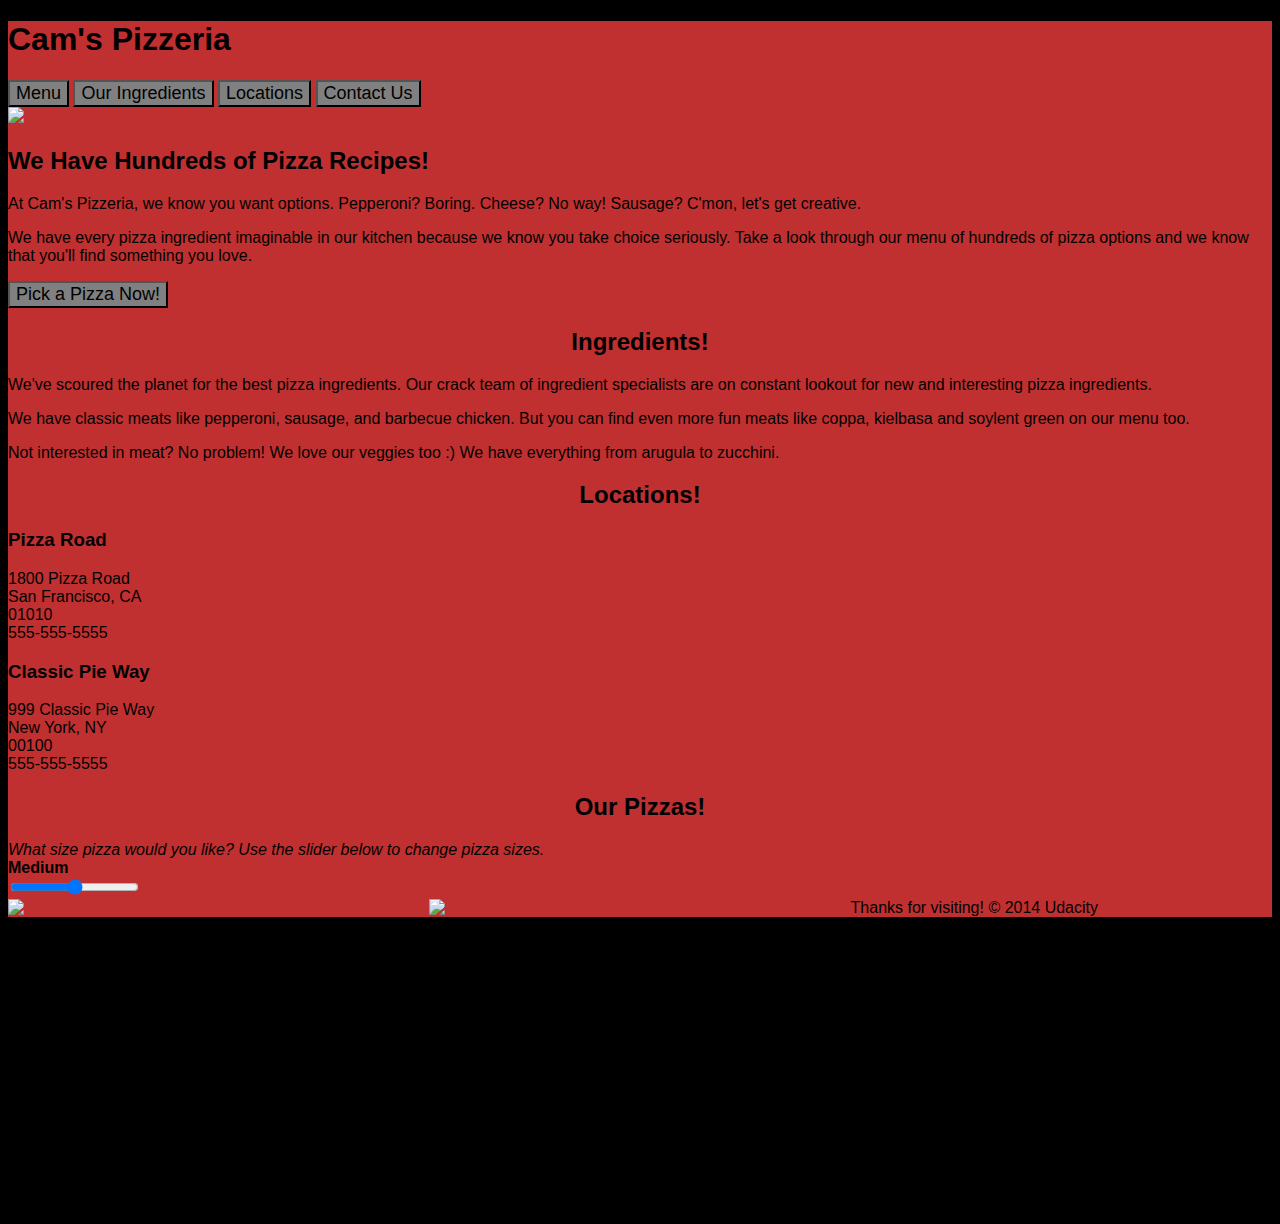
==== views/pizza.html @ 51df3d2c "Add will-change to .mover, and inlined css" ====
<!DOCTYPE HTML>
<html>
<head>
  <style>*{-webkit-box-sizing:border-box;-moz-box-sizing:border-box;-box-sizing:border-box}body{font-family:"Trebuchet MS",Helvetica,sans-serif;background:black}input{background:grey;font-size:18px}form{display:inline-block}.centered{text-align:center}#pizzaSize{font-weight:800}.mover{position:fixed;width:256px;z-index:-1;will-change:transform}.randomPizzaContainer{float:left;display:flex}.randomPizzaContainer:after{content:"";display:table;clear:both}.container{background-color:rgba(240,60,60,.8)}</style>
  <link rel="stylesheet" href="css/bootstrap-grid.css">
</head>

<body>
  <div class="container">
    <div id="header" class="row">
      <div class="col-md-6">
        <div class="row">
          <div class="col-md-12">
            <h1>Cam's Pizzeria</h1>
            <div class="row">
              <div id="menu" class="col-md-12">
                <form action="#randomPizzas">
                  <input type="submit" value="Menu">
                </form>
                <form action="#ingredients">
                  <input type="submit" value="Our Ingredients">
                </form>
                <form action="#locations">
                  <input type="submit" value="Locations">
                </form>
                <form action="#" onsubmit="alert('Thanks for clicking! This button doesn\'t do anything because this is a fake pizzeria :\)')">
                  <input type="submit" value="Contact Us">
                </form>
              </div>
            </div>
          </div>
        </div>
      </div>
      <div id="movingPizzas1" class="col-md-6">
      </div>
    </div>
    <div id="callToAction" class="row">
      <div class="col-md-4">
        <img src="images/pizzeria.jpg" class="img-responsive"> <!-- Image credit to: http://commons.wikimedia.org/wiki/File:HK_TST_night_%E5%98%89%E8%98%AD%E9%81%93_Granville_Road_restaurant_Paisano's_Pizzeria_pizza_Dec-2013.JPG -->
      </div>
      <div class="col-md-8">
        <div class="row">
          <div class="col-md-12">
            <h2>We Have Hundreds of Pizza Recipes!</h2>
            <p>At Cam's Pizzeria, we know you want options. Pepperoni? Boring. Cheese? No way! Sausage? C'mon, let's get creative.</p>

            <p>We have every pizza ingredient imaginable in our kitchen because we know you take choice seriously. Take a look through our menu of hundreds of pizza options and we know that you'll find something you love.</p>
          </div>
        </div>
        <div class="row">
          <div class="col-md-6 col-md-push-3">
            <form action="#randomPizzas">
              <input type="submit" value="Pick a Pizza Now!">
            </form>
          </div>
        </div>
      </div>
    </div>
    <div id="ingredients" class="row">
      <div class="col-md-8 col-md-push-2">
        <div class="row">
          <div class="col-md-12 centered">
            <h2>Ingredients!</h2>
          </div>
        </div>
        <div class="row">
          <div class="col-md-12">
            <p>We've scoured the planet for the best pizza ingredients. Our crack team of ingredient specialists are on constant lookout for new and interesting pizza ingredients.</p>

            <p>We have classic meats like pepperoni, sausage, and barbecue chicken. But you can find even more fun meats like coppa, kielbasa and soylent green on our menu too.</p>

            <p>Not interested in meat? No problem! We love our veggies too :) We have everything from arugula to zucchini.</p>
          </div>
        </div>
      </div>
    </div>
    <div id="locations" class="row">
      <div class="col-md-12">
        <h2 style="text-align: center">Locations!</h2>
        <div class="row">
          <div class="col-md-6">
            <h3>Pizza Road</h3>
            <p>1800 Pizza Road<br>San Francisco, CA<br>01010<br>555-555-5555</p>
          </div>
          <div class="col-md-6">
            <h3>Classic Pie Way</h3>
            <p>999 Classic Pie Way<br>New York, NY<br>00100<br>555-555-5555</p>
          </div>
        </div>
      </div>
    </div>
    <div id="pizzaGenerator" class="row">
      <div class="col-md-12">
        <h2 style="text-align: center">Our Pizzas!</h2>
        <div class="row">
          <div class="col-md-12">
            <em>What size pizza would you like? Use the slider below to change pizza sizes.</em>
          </div>
          <div id="pizzaSize" class="col-md-6">Medium</div>
          <div class="col-md-12">
            <input id="sizeSlider" type="range" min="1" max="3" value="2" step="1" onchange="resizePizzas(this.value)"></input>
          </div>
        </div>
        <div id="randomPizzas" class="row">
          <div id="pizza0" class="randomPizzaContainer" style="width:33.33%; height: 325px;">
            <div style="width:35%">
              <img src="images/pizza.png" class="img-responsive">
            </div>
            <div style="width:65%">
              <h4>The Udacity Special</h4>
              <ul>
                <li>Turkey</li>
                <li>Tofu</li>
                <li>Cauliflower</li>
                <li>Sun Dried Tomatoes</li>
                <li>Velveeta Cheese</li>
                <li>Red Sauce</li>
                <li>Whole Wheat Crust</li>
              </ul>
            </div>
          </div>
          <div id="pizza1" class="randomPizzaContainer" style="width:33.33%; height: 325px;">
            <div style="width:35%">
              <img src="images/pizza.png" class="img-responsive">
            </div>
            <div style="width:65%">
              <h4>The Cameron Special</h4>
              <ul>
                <li>Chicken</li>
                <li>Hot Sauce</li>
                <li>White Crust</li>
              </ul>
            </div>
          </div>
        </div>
      </div>
    </div>
    <div id="footer" class="col-md-12">Thanks for visiting! &copy; 2014 Udacity</div>
  </div>
  <script type="text/javascript" src="js/main.js"></script>
</body>

</html>
</html>
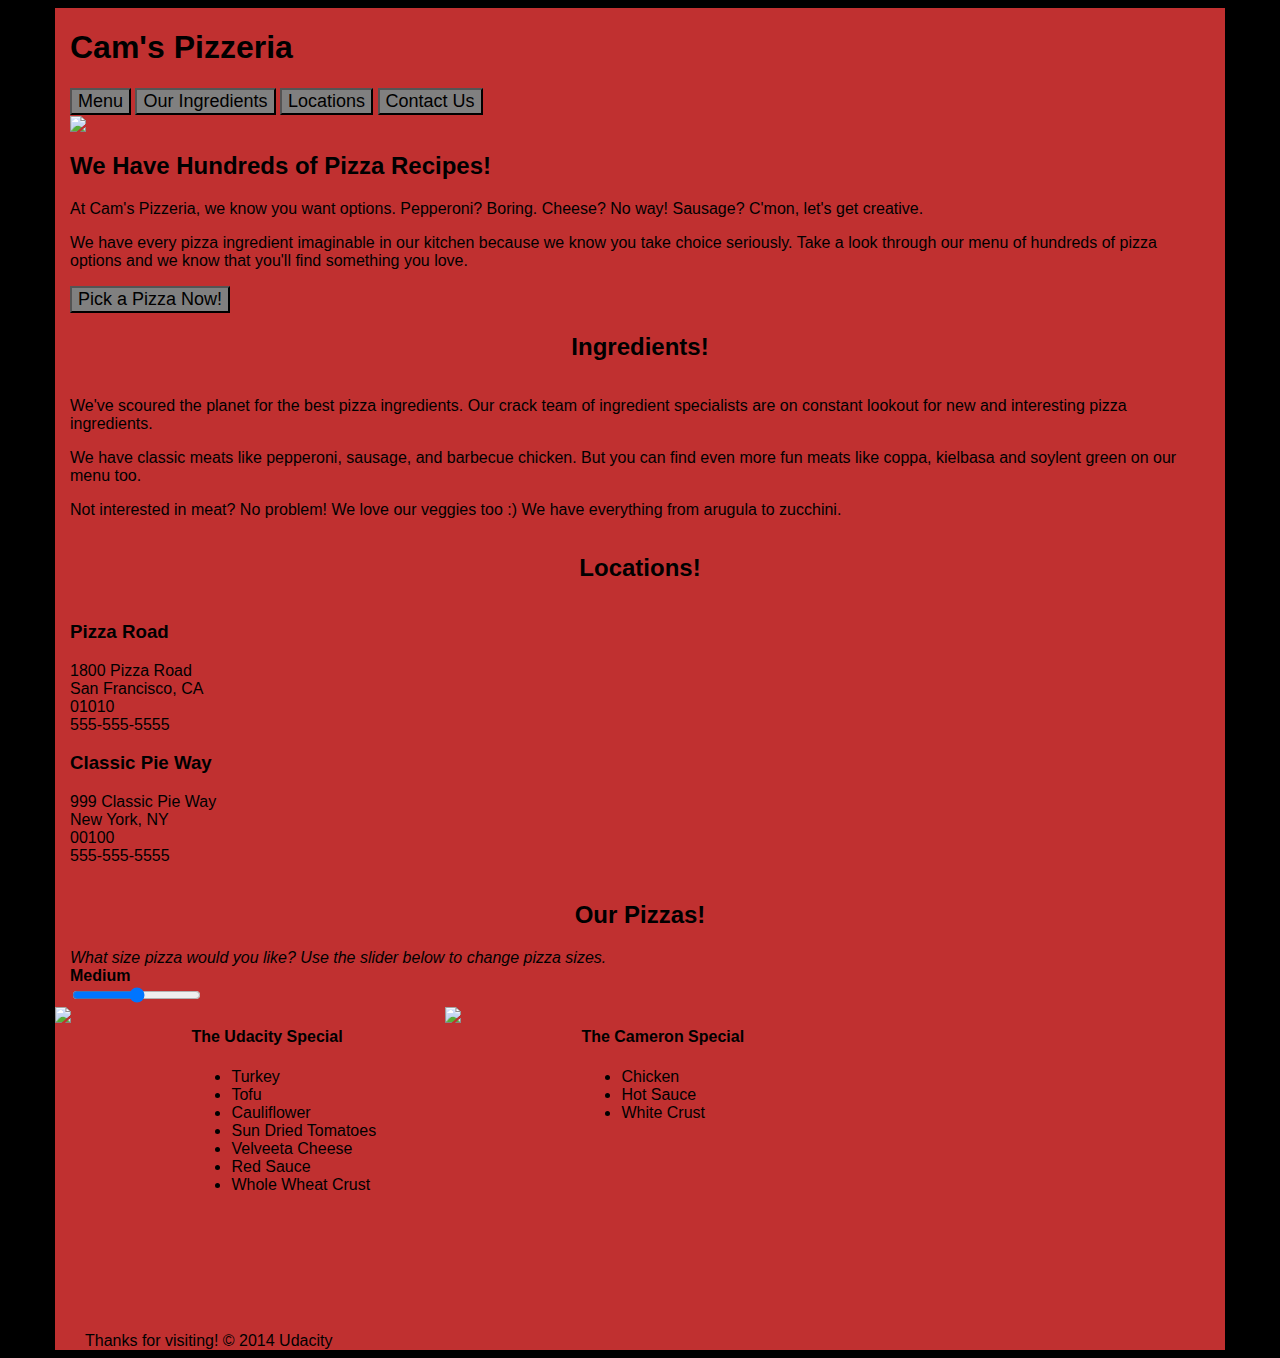
==== commit 2f3a85fc: "Devided styles to media queries. minifed them" ====
--- a/views/pizza.html
+++ b/views/pizza.html
@@ -2,7 +2,10 @@
 <html>
 <head>
   <style>*{-webkit-box-sizing:border-box;-moz-box-sizing:border-box;-box-sizing:border-box}body{font-family:"Trebuchet MS",Helvetica,sans-serif;background:black}input{background:grey;font-size:18px}form{display:inline-block}.centered{text-align:center}#pizzaSize{font-weight:800}.mover{position:fixed;width:256px;z-index:-1;will-change:transform}.randomPizzaContainer{float:left;display:flex}.randomPizzaContainer:after{content:"";display:table;clear:both}.container{background-color:rgba(240,60,60,.8)}</style>
-  <link rel="stylesheet" href="css/bootstrap-grid.css">
+  <link rel="stylesheet" href="css/bootstrap-grid.min.css">
+  <link rel="stylesheet" href="css/bootstrap-grid-768.css" media="(min-width: 768px) and (max-width: 991px)">
+  <link rel="stylesheet" href="css/bootstrap-grid-992.css" media="(min-width: 992px) and (max-width: 1199px)">
+  <link rel="stylesheet" href="css/bootstrap-grid-1200.css" media="(min-width: 1200px)">
 </head>
 
 <body>
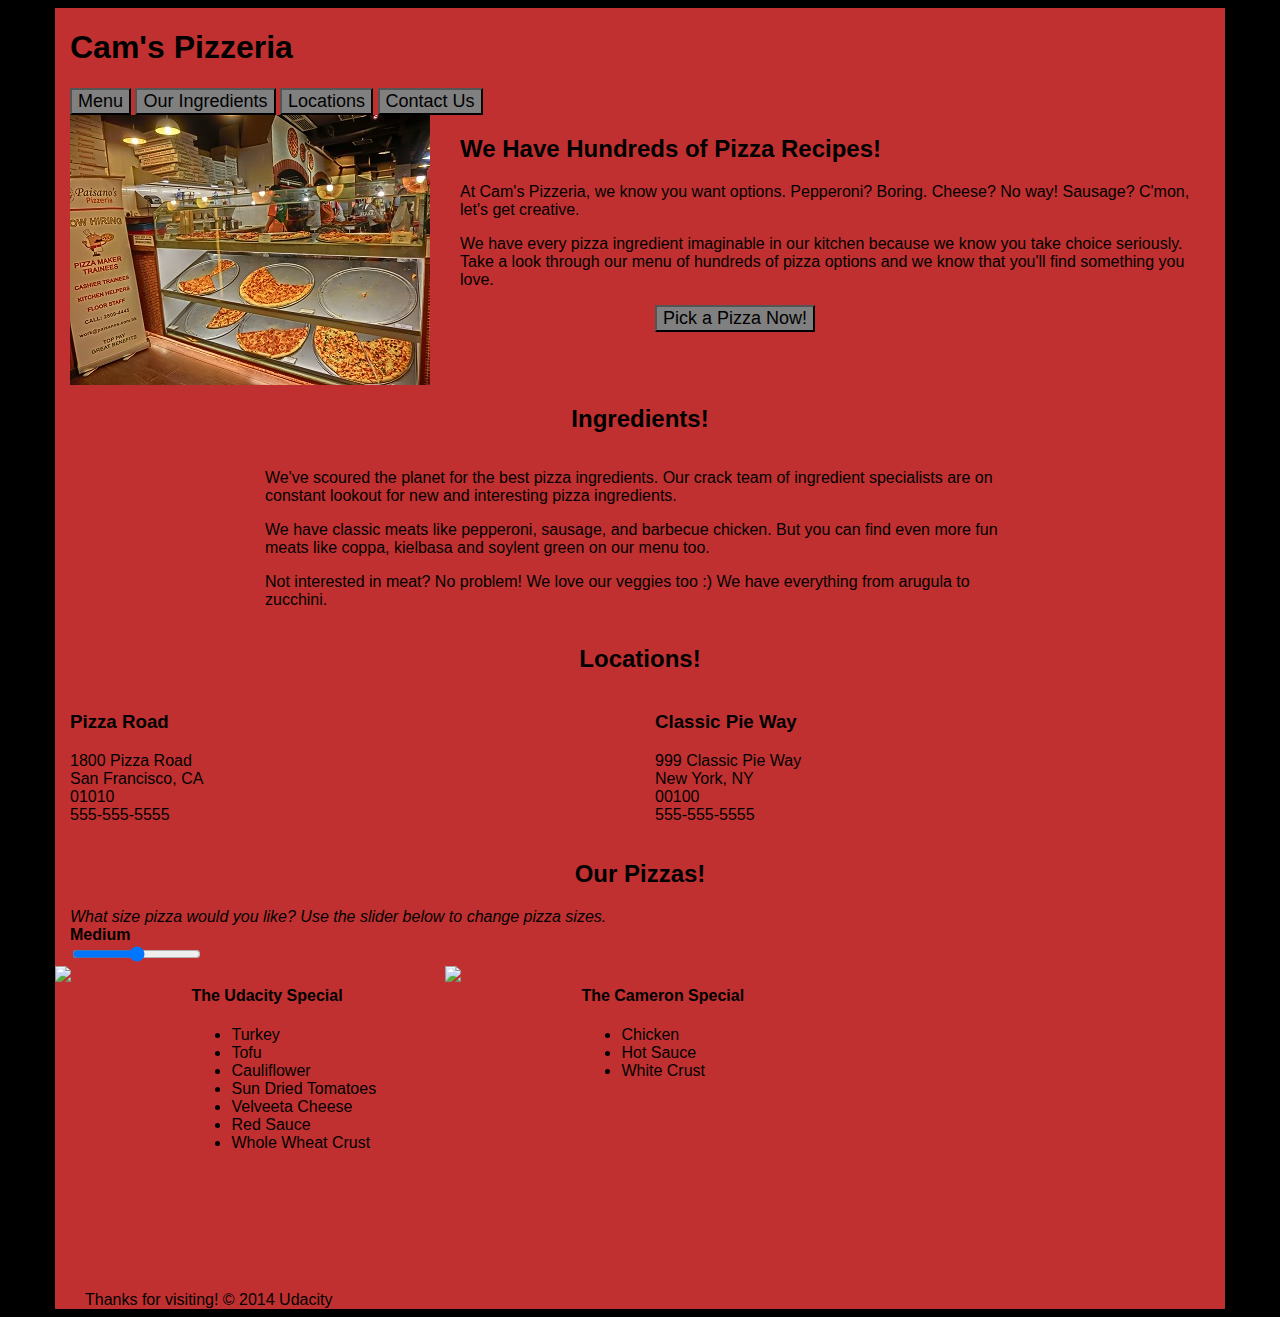
==== commit 9ee73043: "Resize image, remove all unnecessary styles" ====
--- a/views/pizza.html
+++ b/views/pizza.html
@@ -3,9 +3,6 @@
 <head>
   <style>*{-webkit-box-sizing:border-box;-moz-box-sizing:border-box;-box-sizing:border-box}body{font-family:"Trebuchet MS",Helvetica,sans-serif;background:black}input{background:grey;font-size:18px}form{display:inline-block}.centered{text-align:center}#pizzaSize{font-weight:800}.mover{position:fixed;width:256px;z-index:-1;will-change:transform}.randomPizzaContainer{float:left;display:flex}.randomPizzaContainer:after{content:"";display:table;clear:both}.container{background-color:rgba(240,60,60,.8)}</style>
   <link rel="stylesheet" href="css/bootstrap-grid.min.css">
-  <link rel="stylesheet" href="css/bootstrap-grid-768.css" media="(min-width: 768px) and (max-width: 991px)">
-  <link rel="stylesheet" href="css/bootstrap-grid-992.css" media="(min-width: 992px) and (max-width: 1199px)">
-  <link rel="stylesheet" href="css/bootstrap-grid-1200.css" media="(min-width: 1200px)">
 </head>
 
 <body>
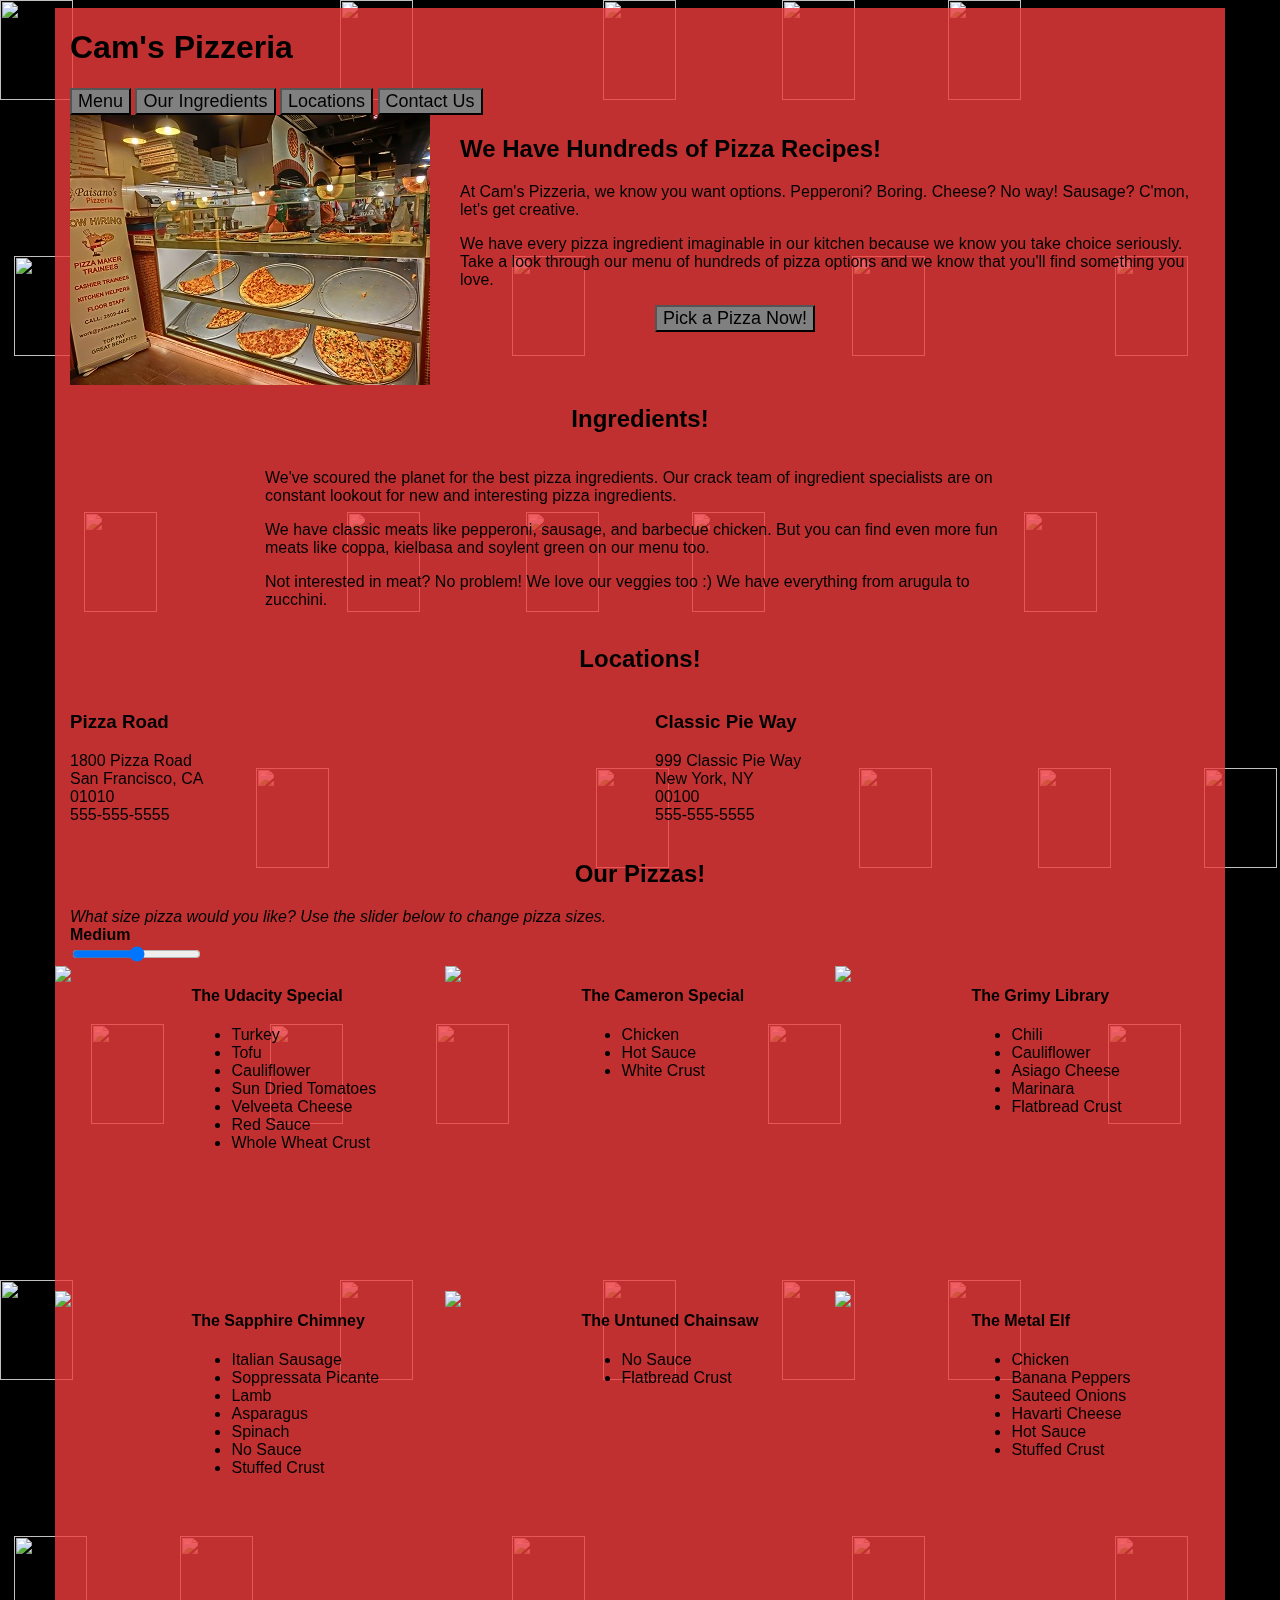
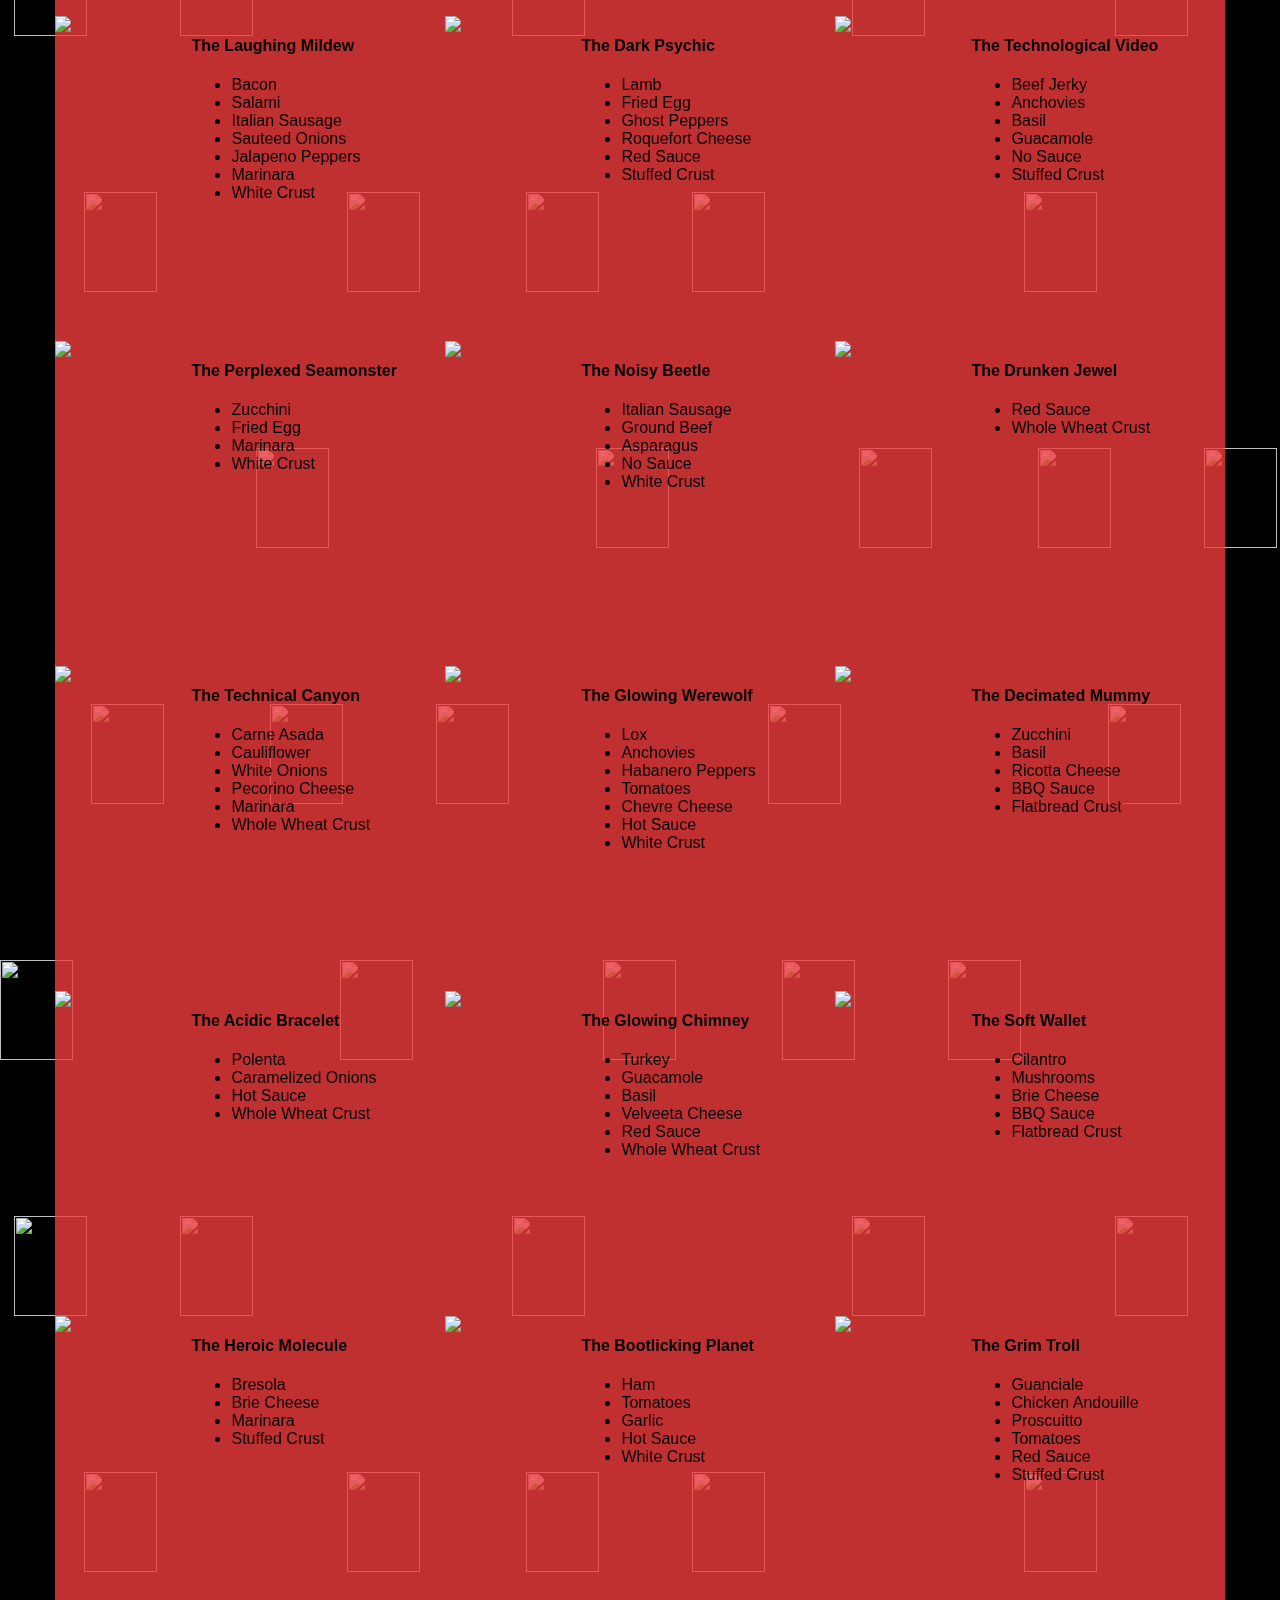
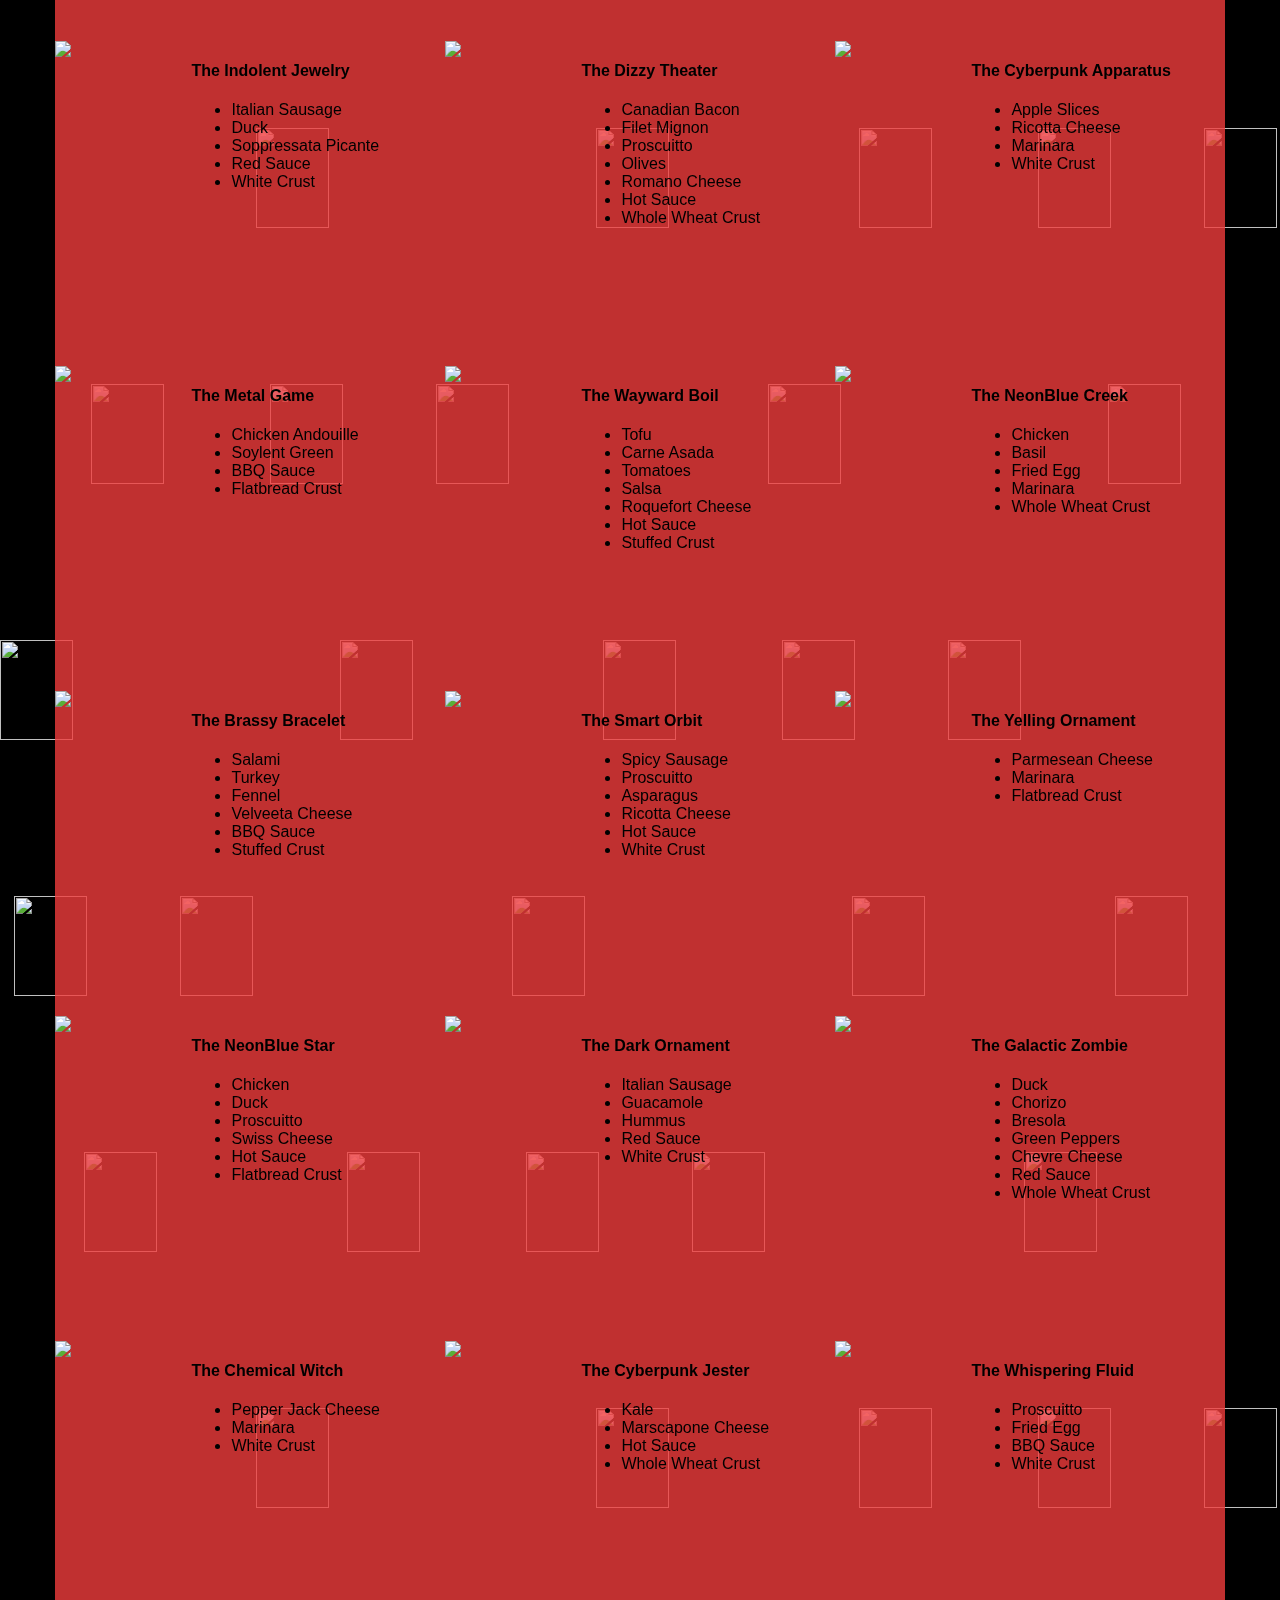
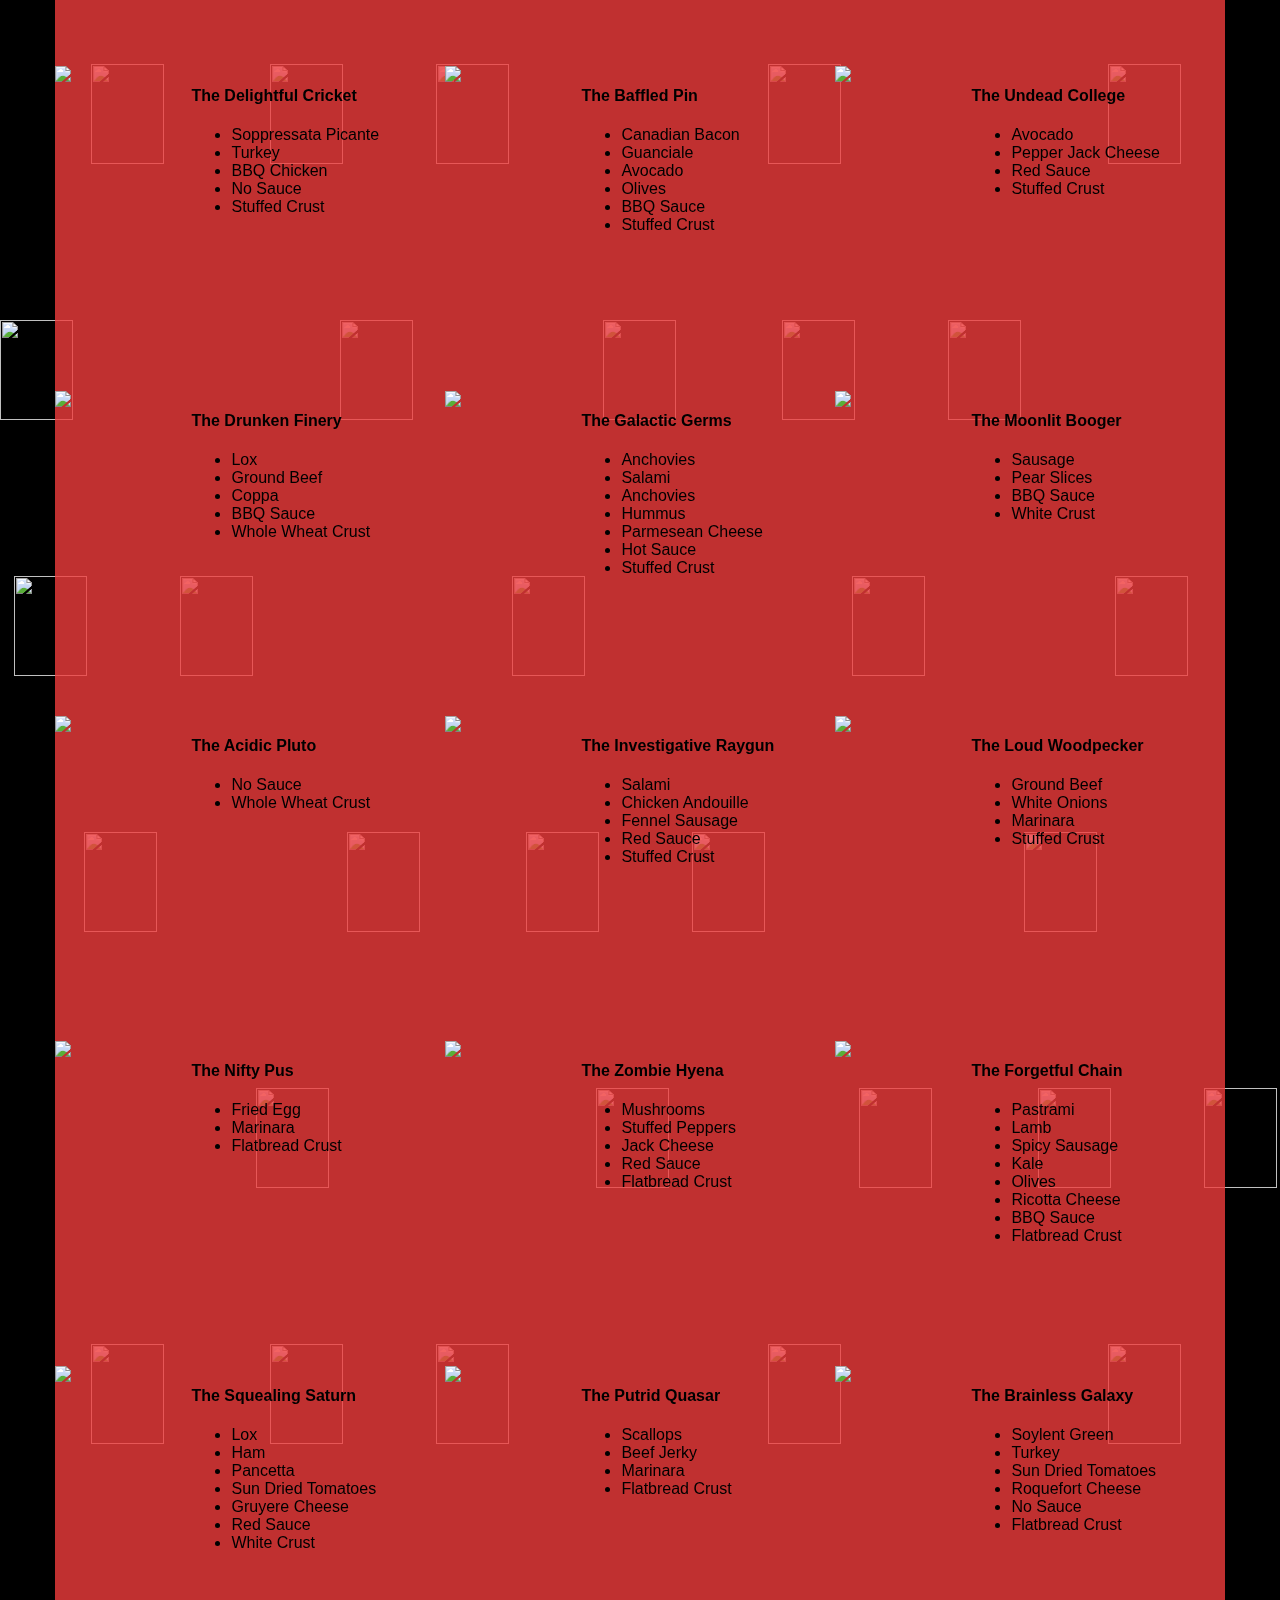
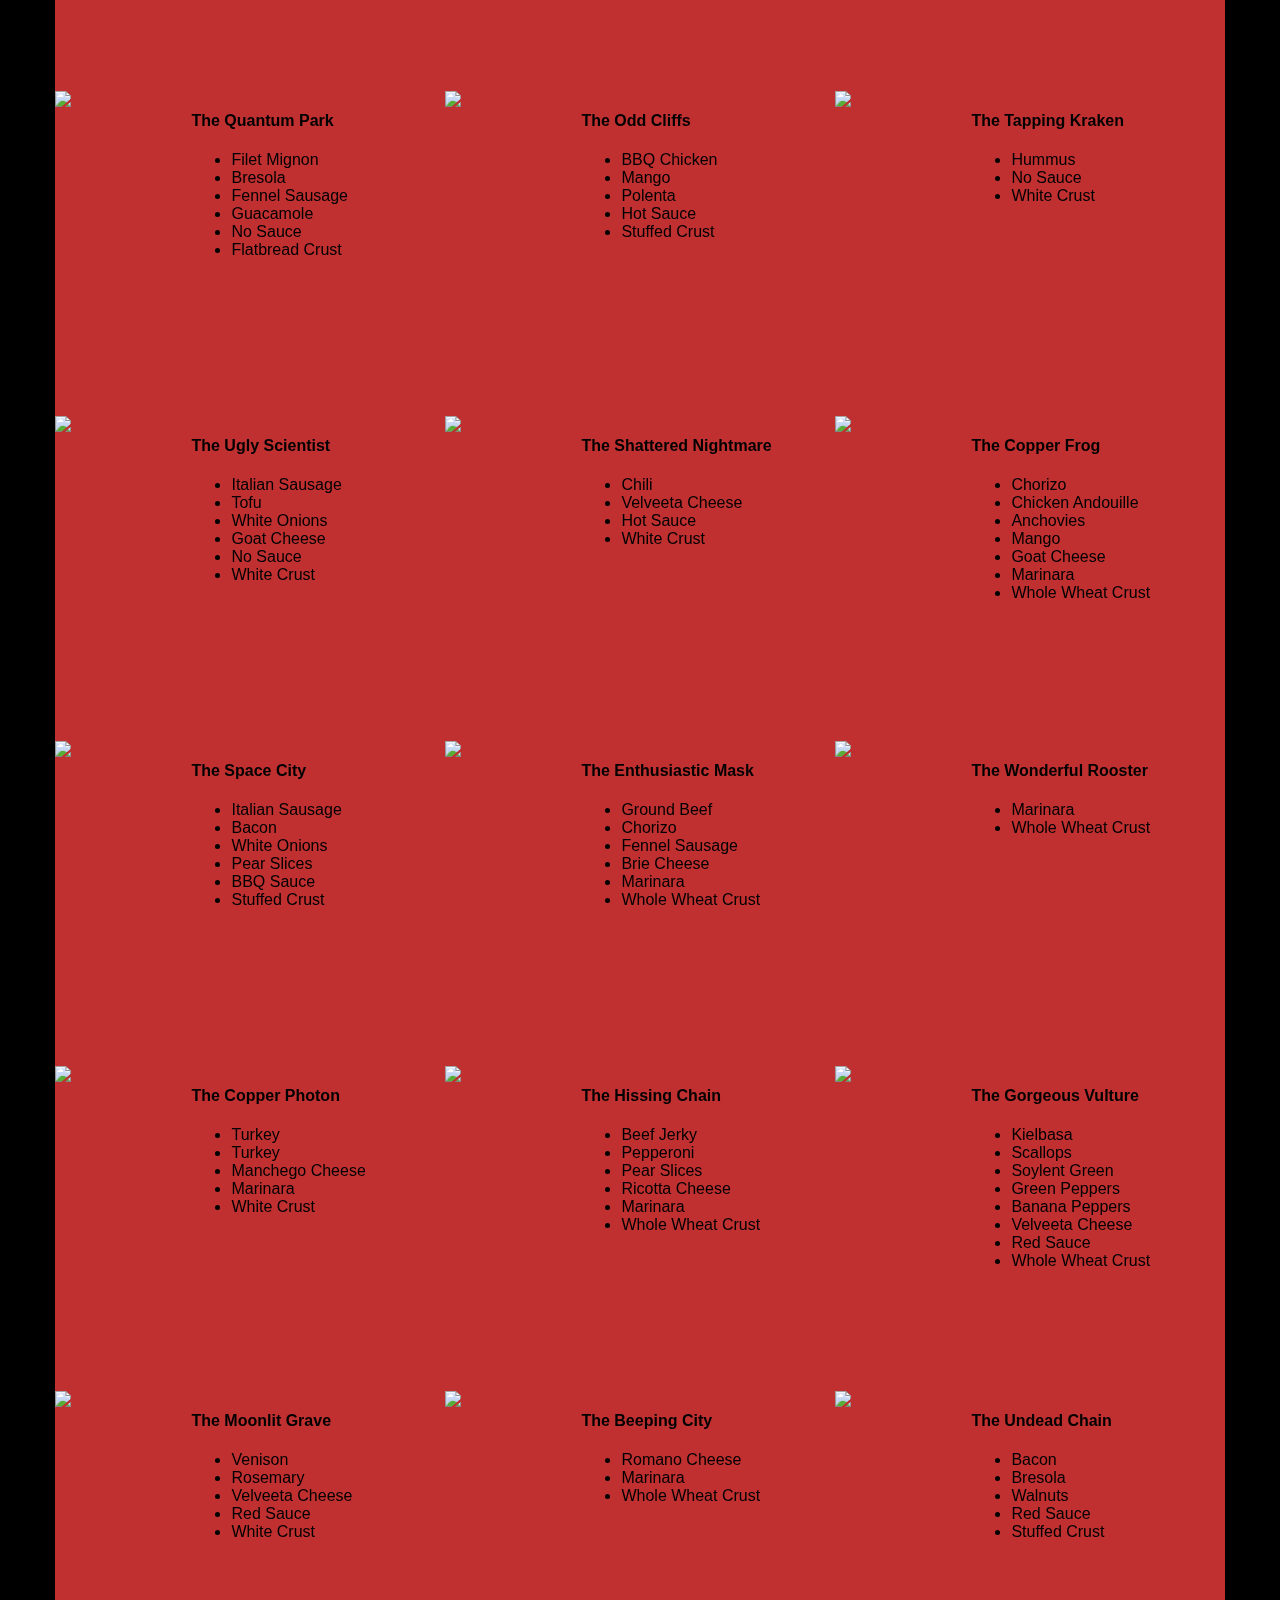
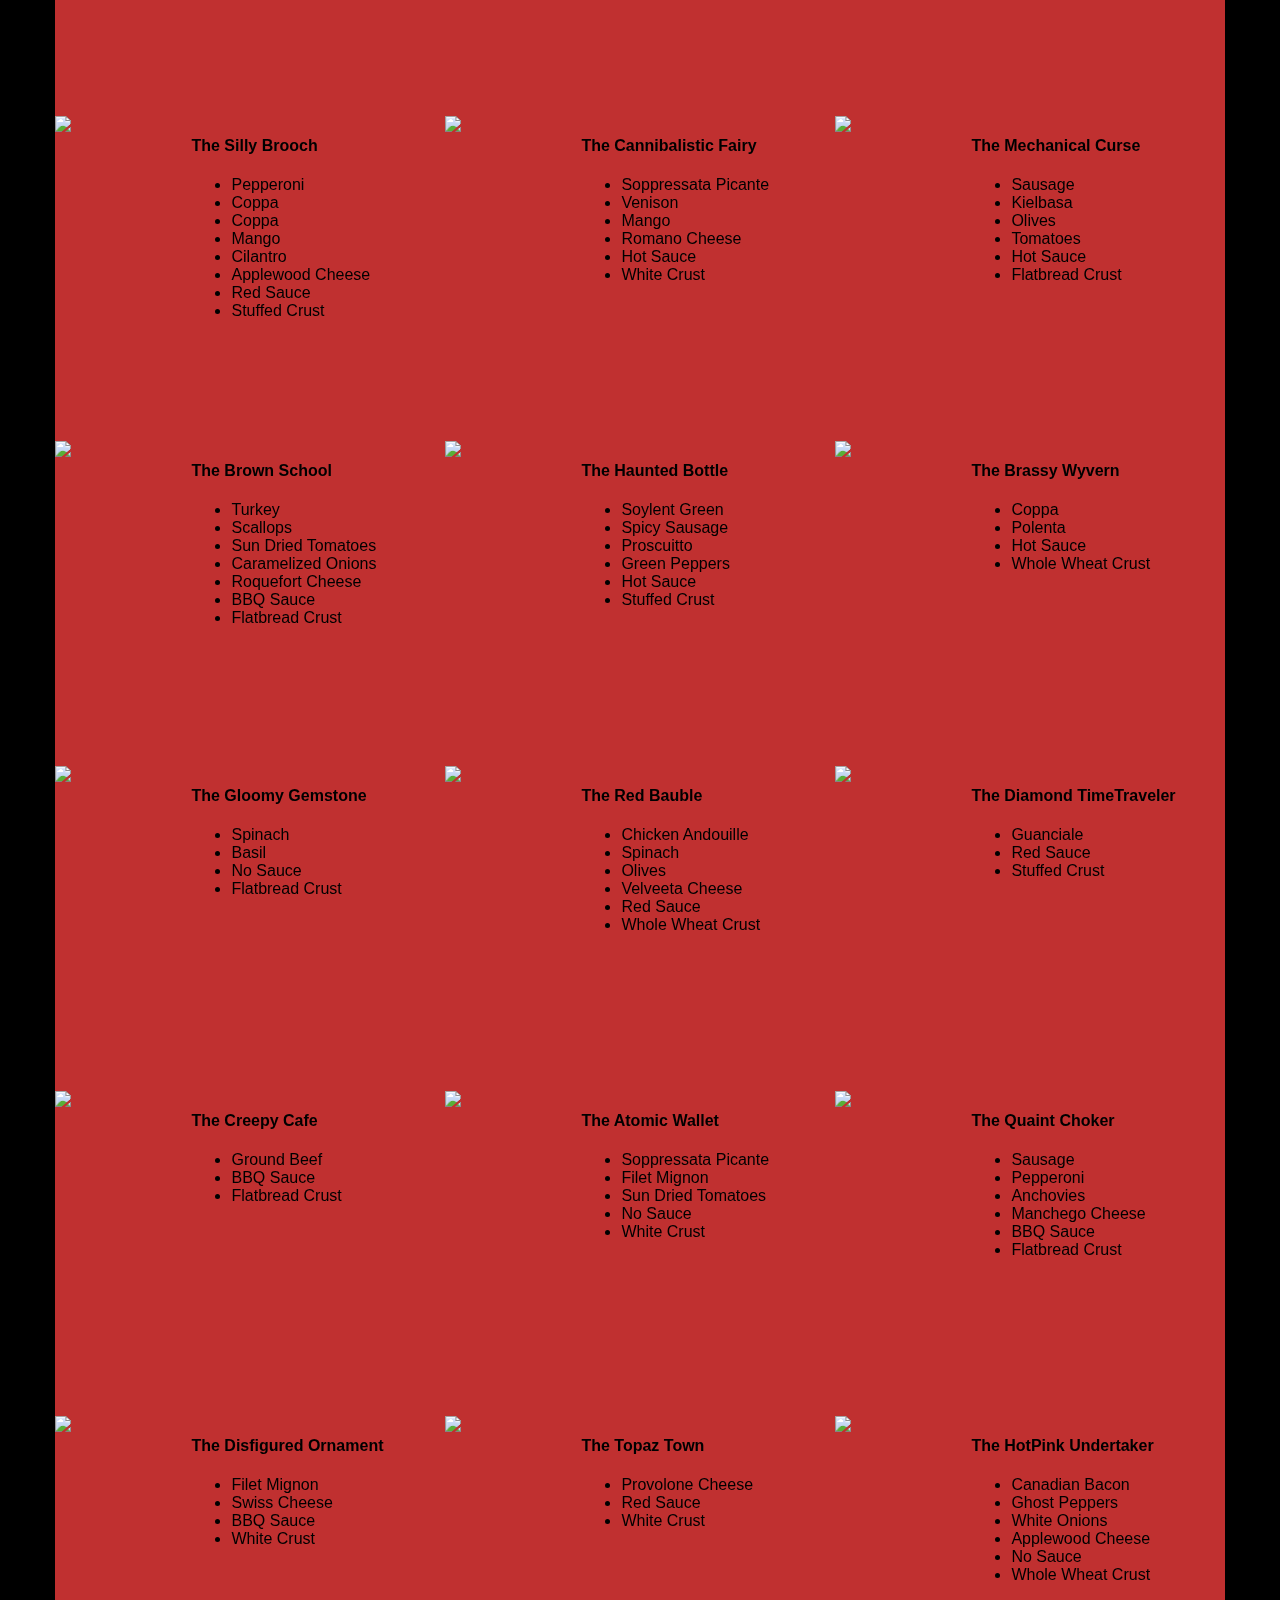
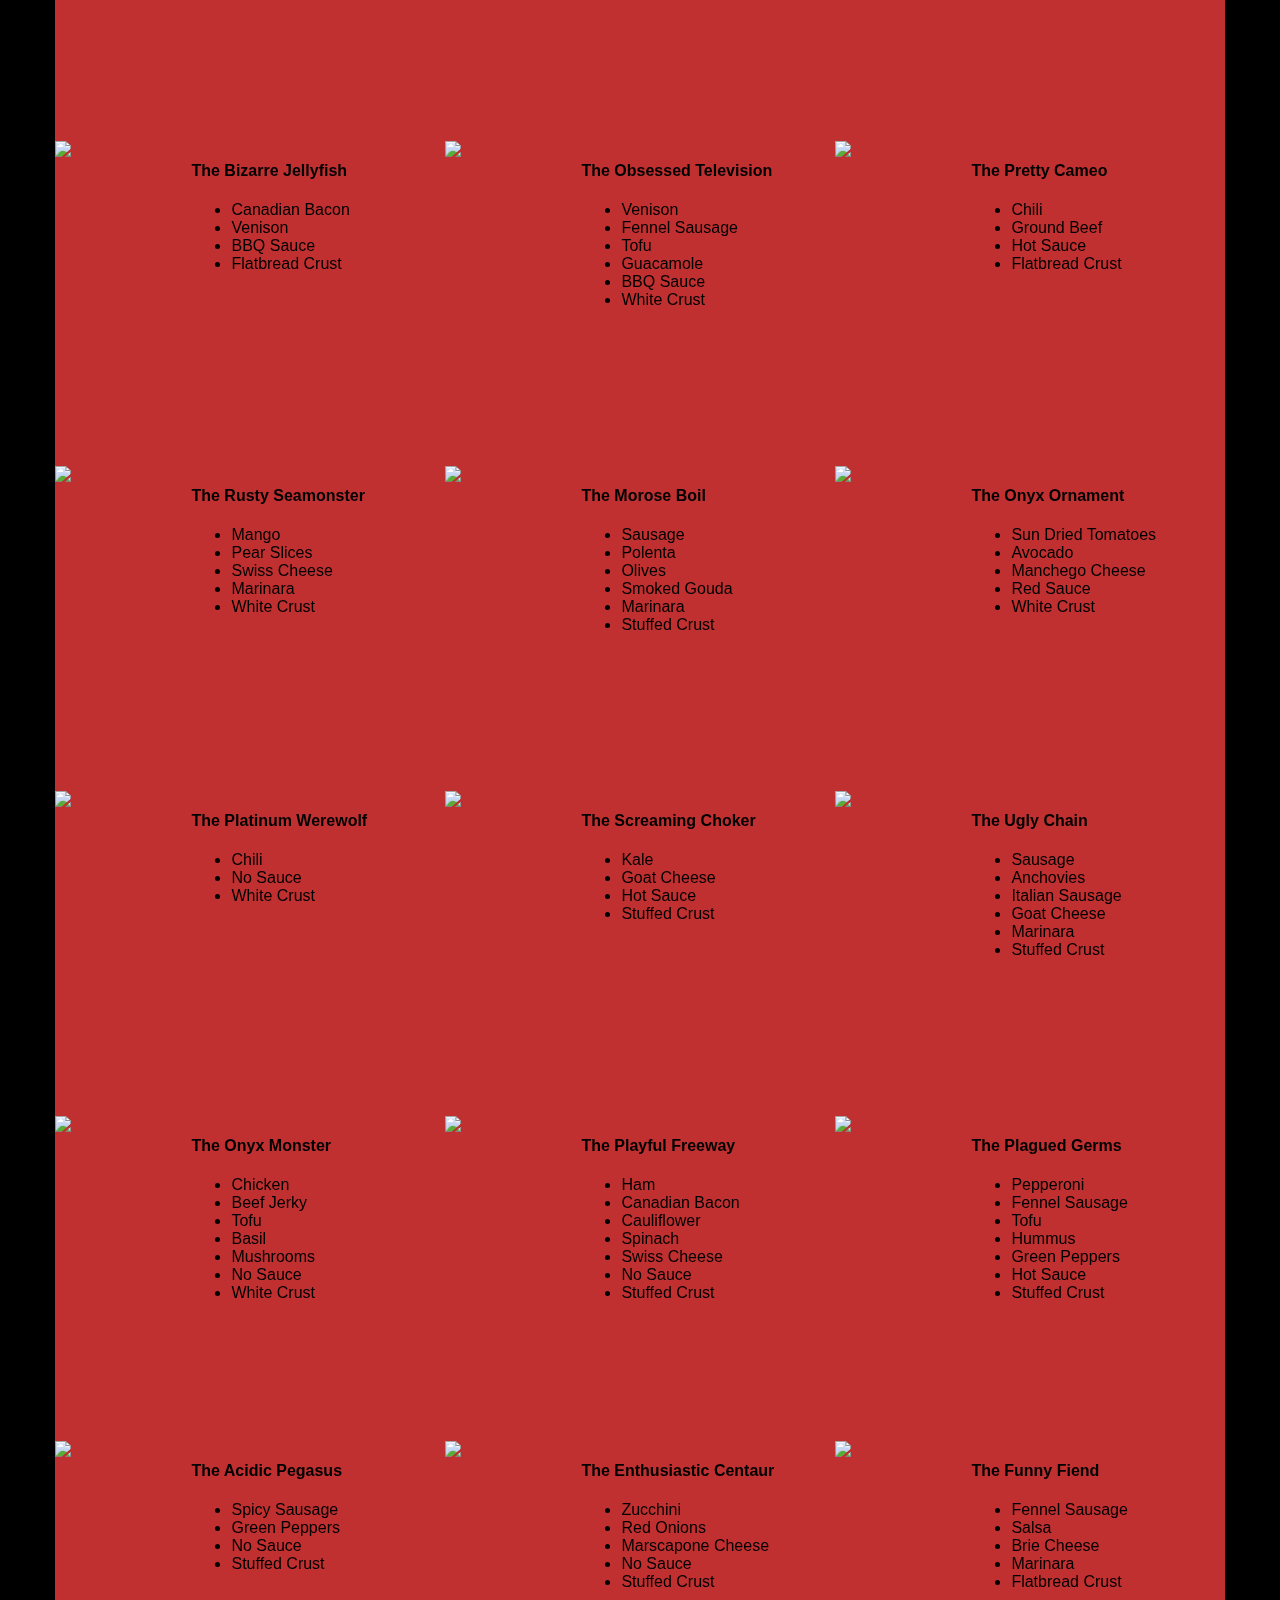
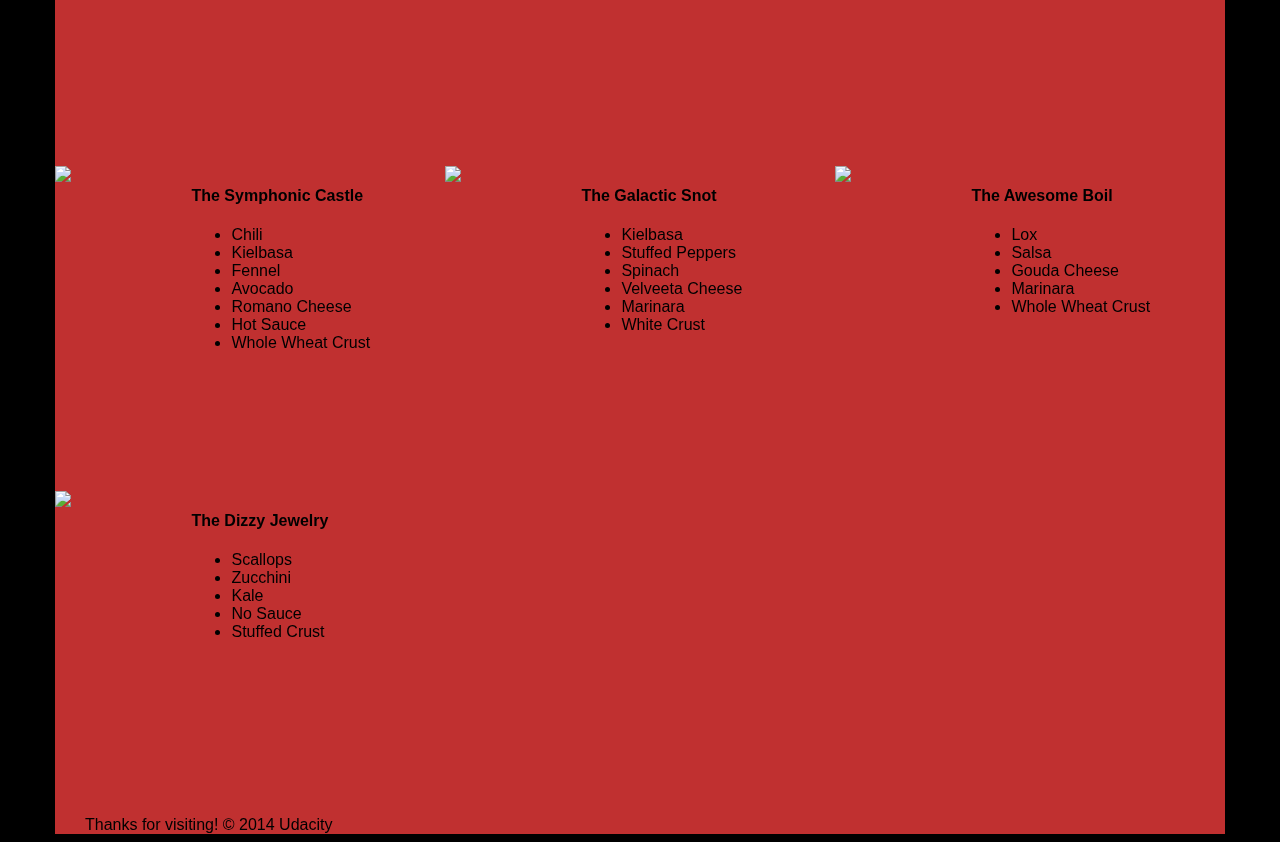
==== commit 6eacd8f6: "Made scrypt load async" ====
--- a/views/pizza.html
+++ b/views/pizza.html
@@ -31,8 +31,7 @@
           </div>
         </div>
       </div>
-      <div id="movingPizzas1" class="col-md-6">
-      </div>
+      
     </div>
     <div id="callToAction" class="row">
       <div class="col-md-4">
@@ -137,7 +136,9 @@
     </div>
     <div id="footer" class="col-md-12">Thanks for visiting! &copy; 2014 Udacity</div>
   </div>
-  <script type="text/javascript" src="js/main.js"></script>
+  <div id="movingPizzas1" class="col-md-6">
+  </div>
+  <script type="text/javascript" src="js/main.js" async></script>
 </body>
 
 </html>
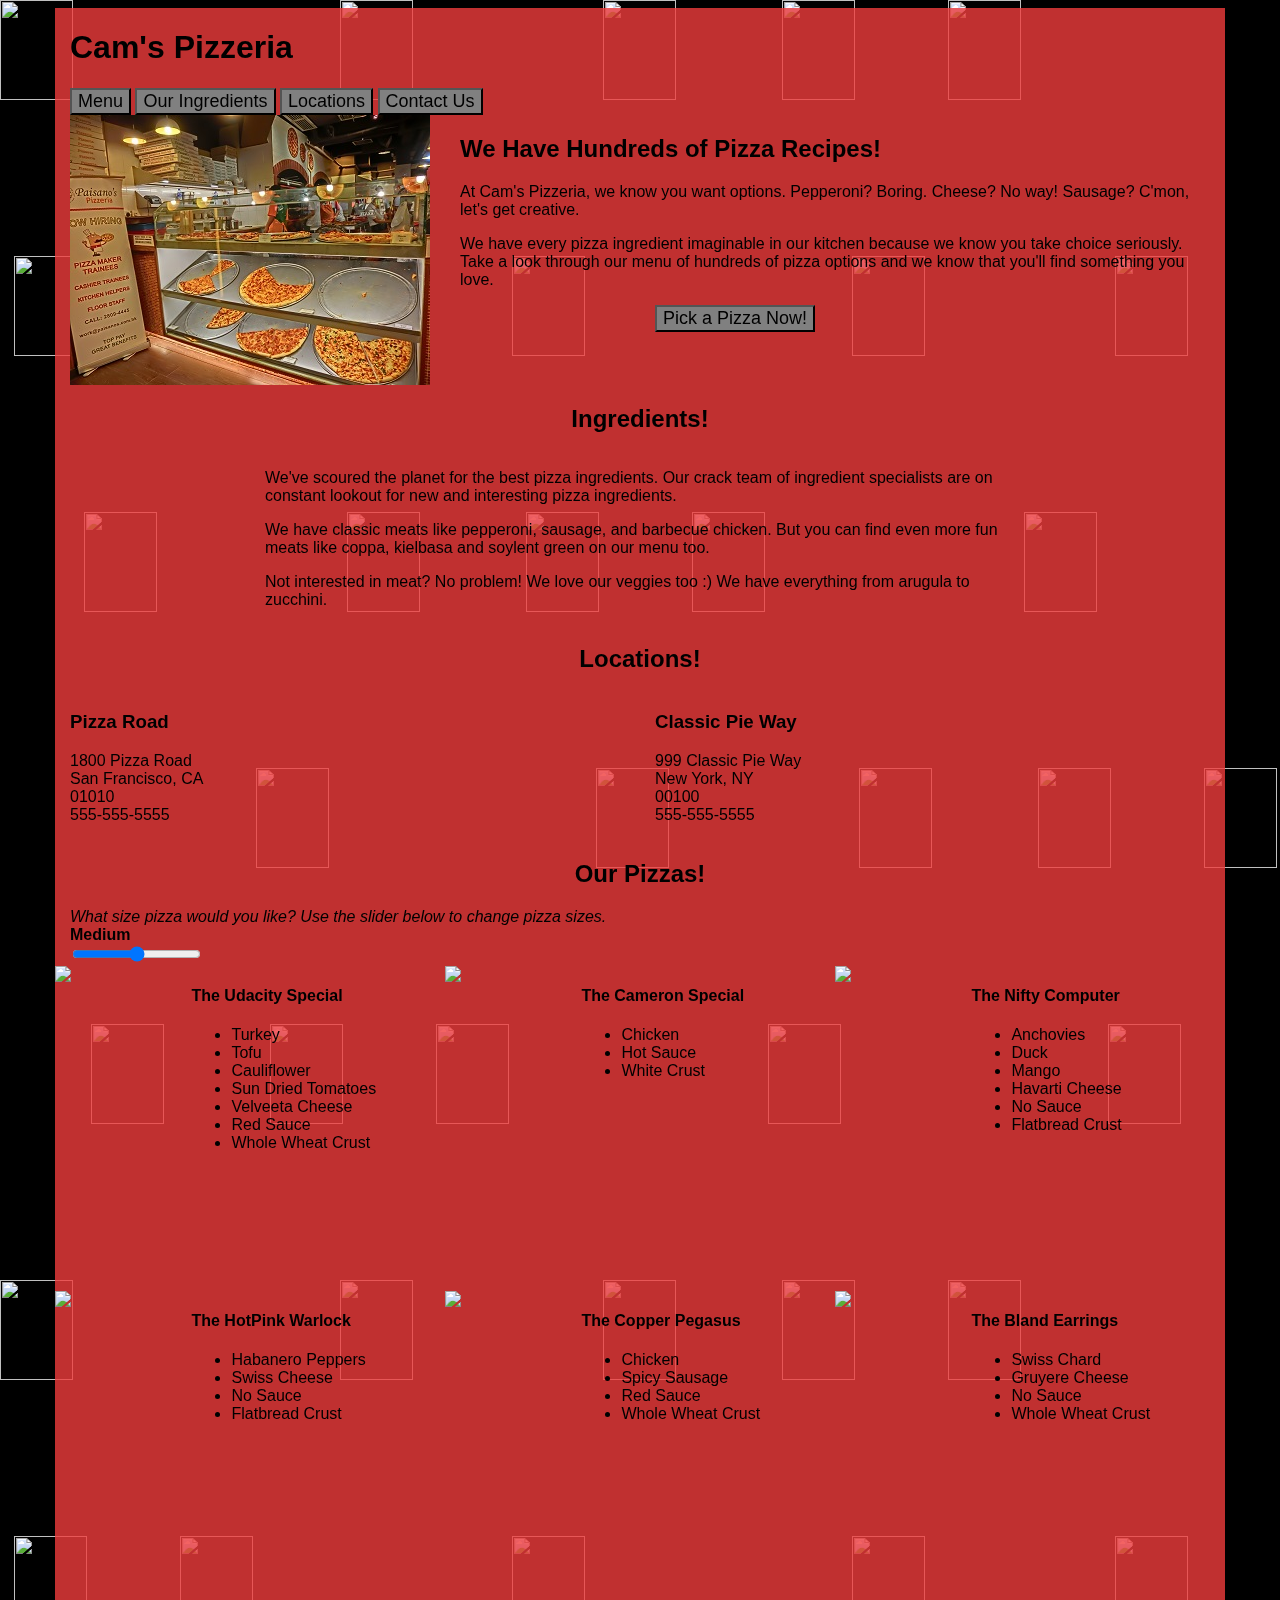
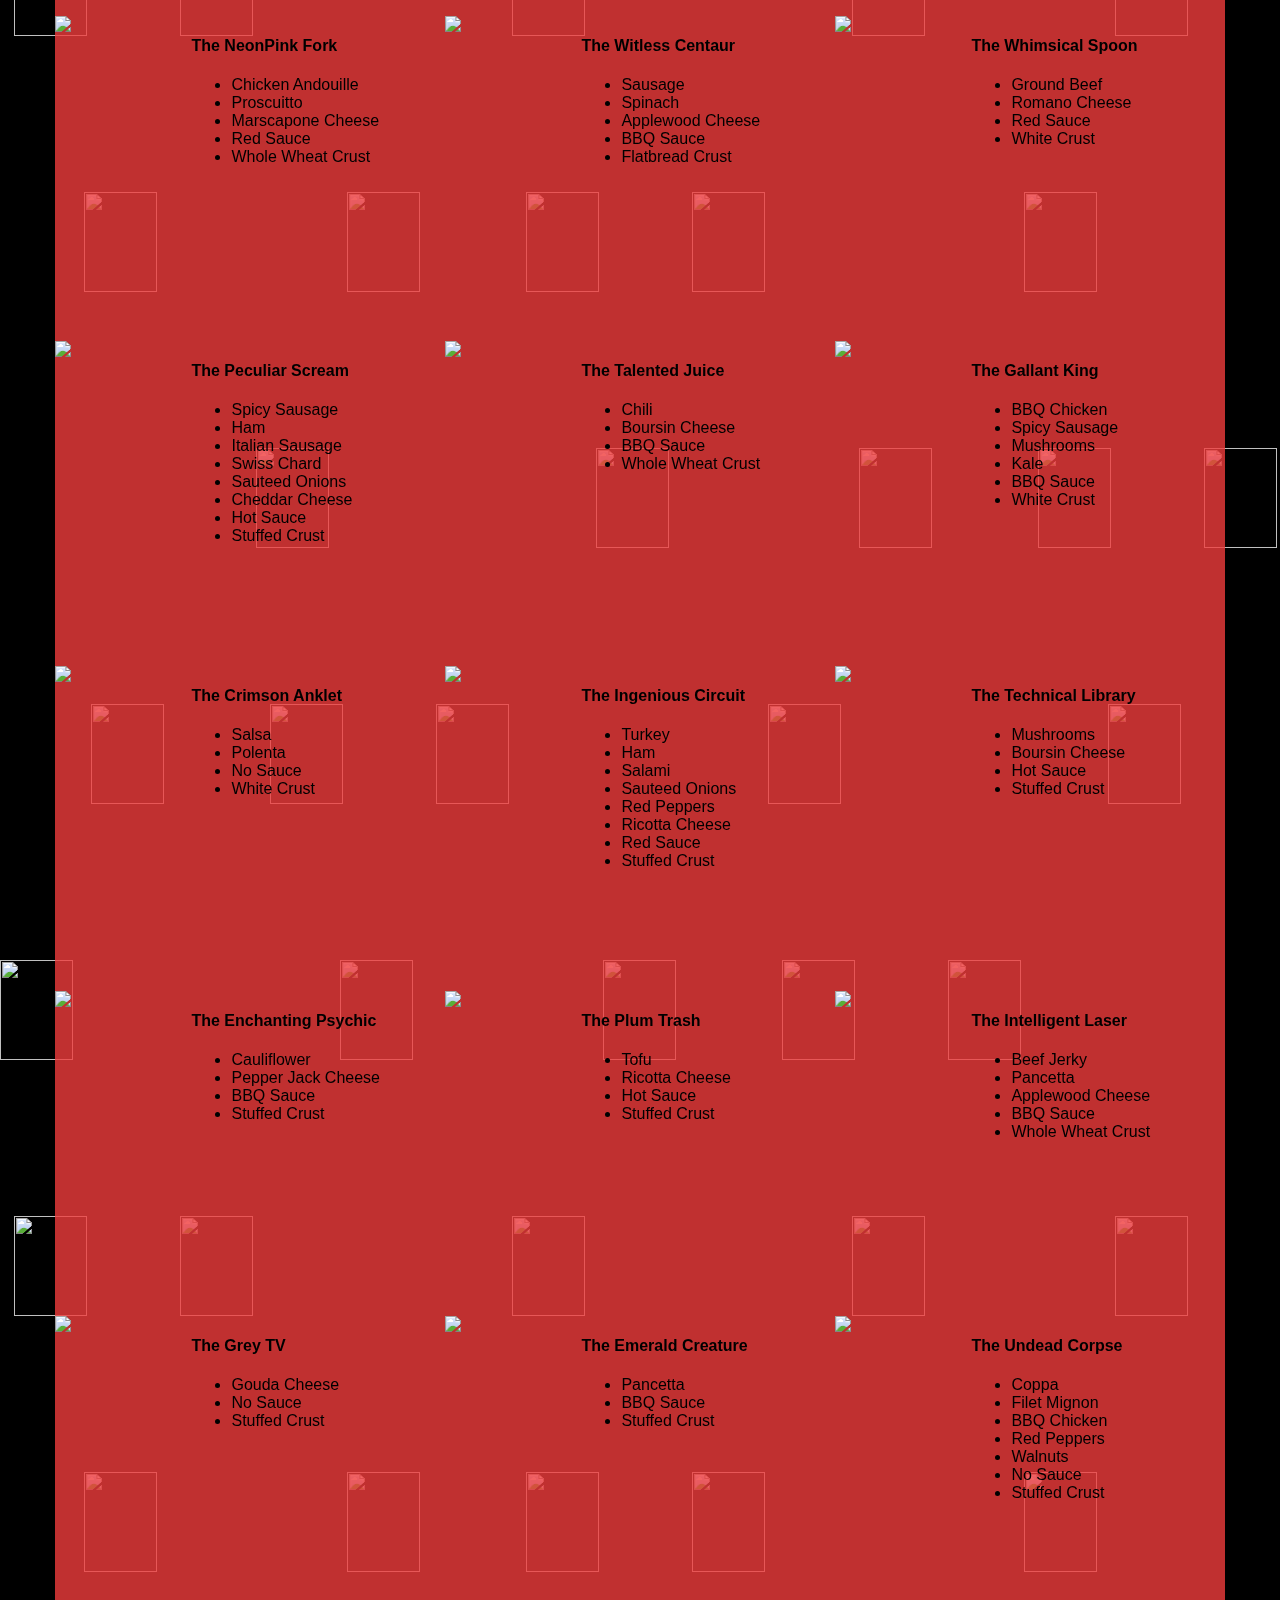
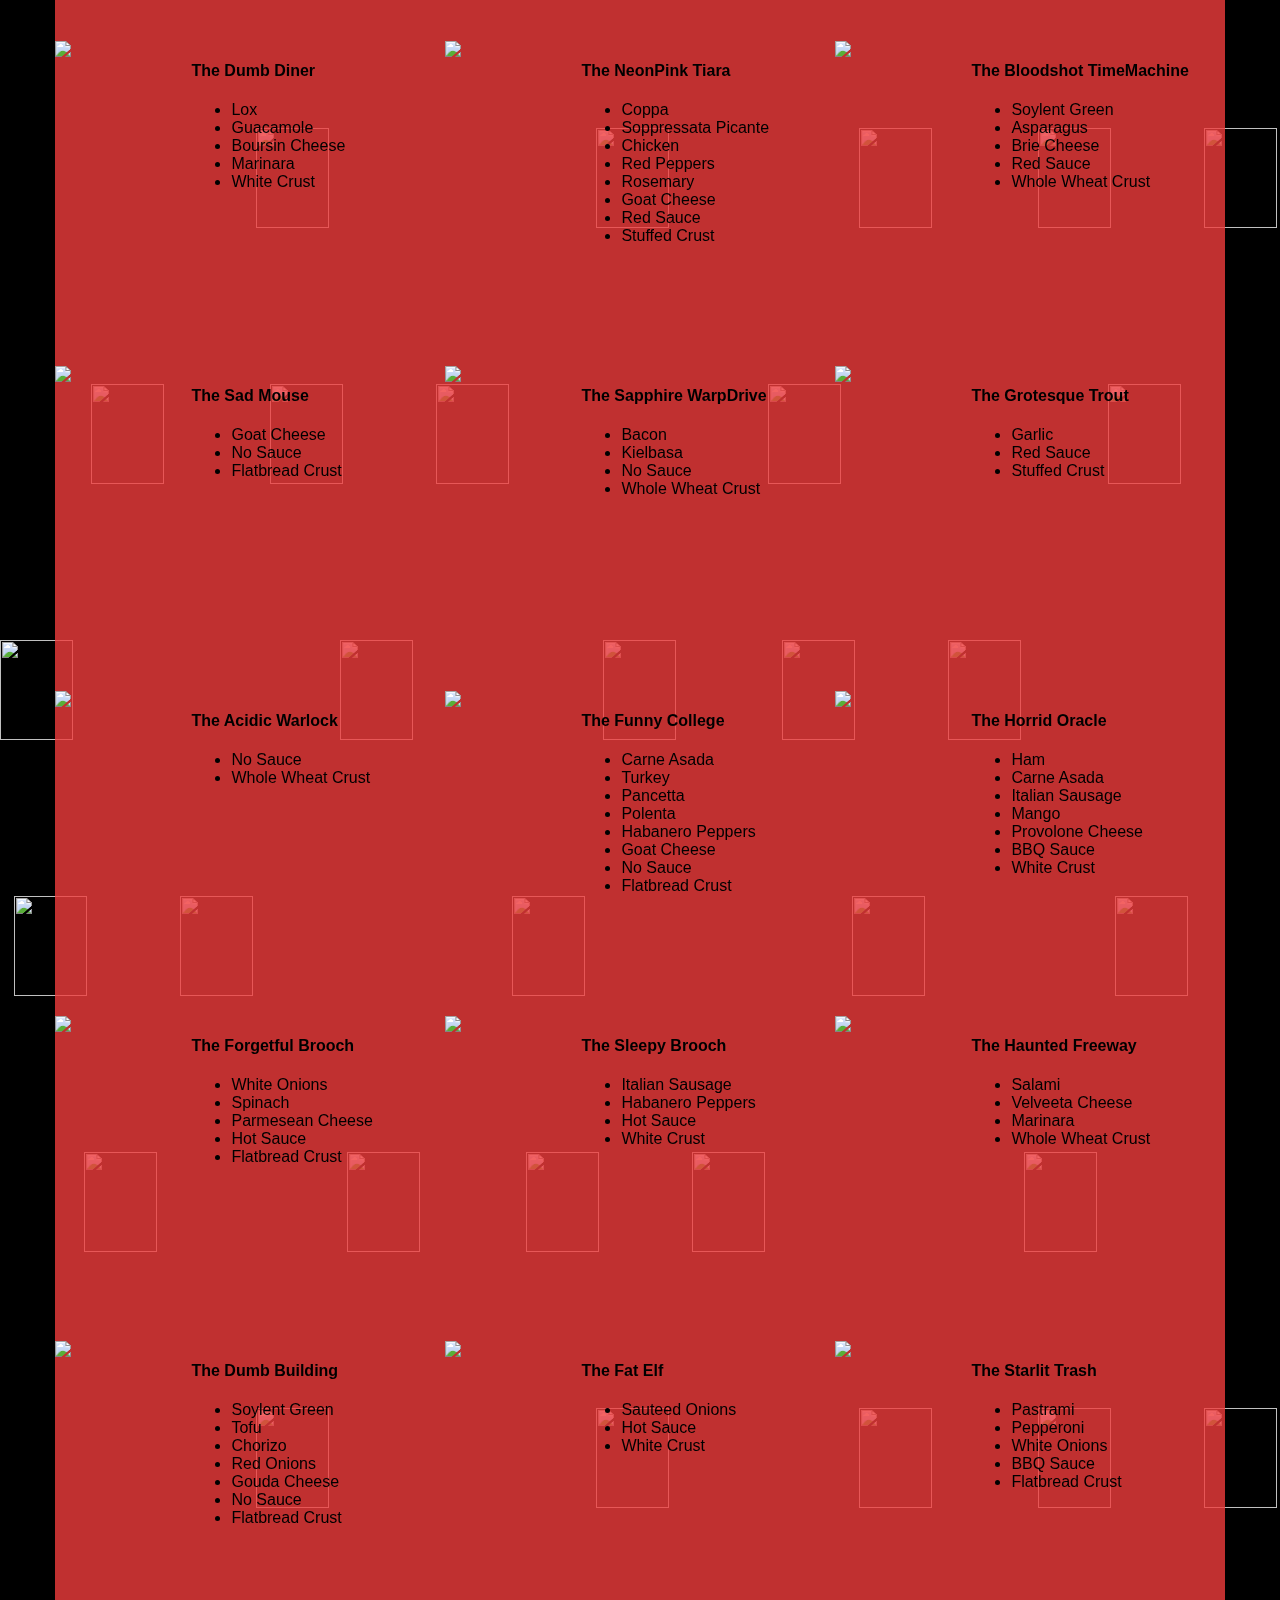
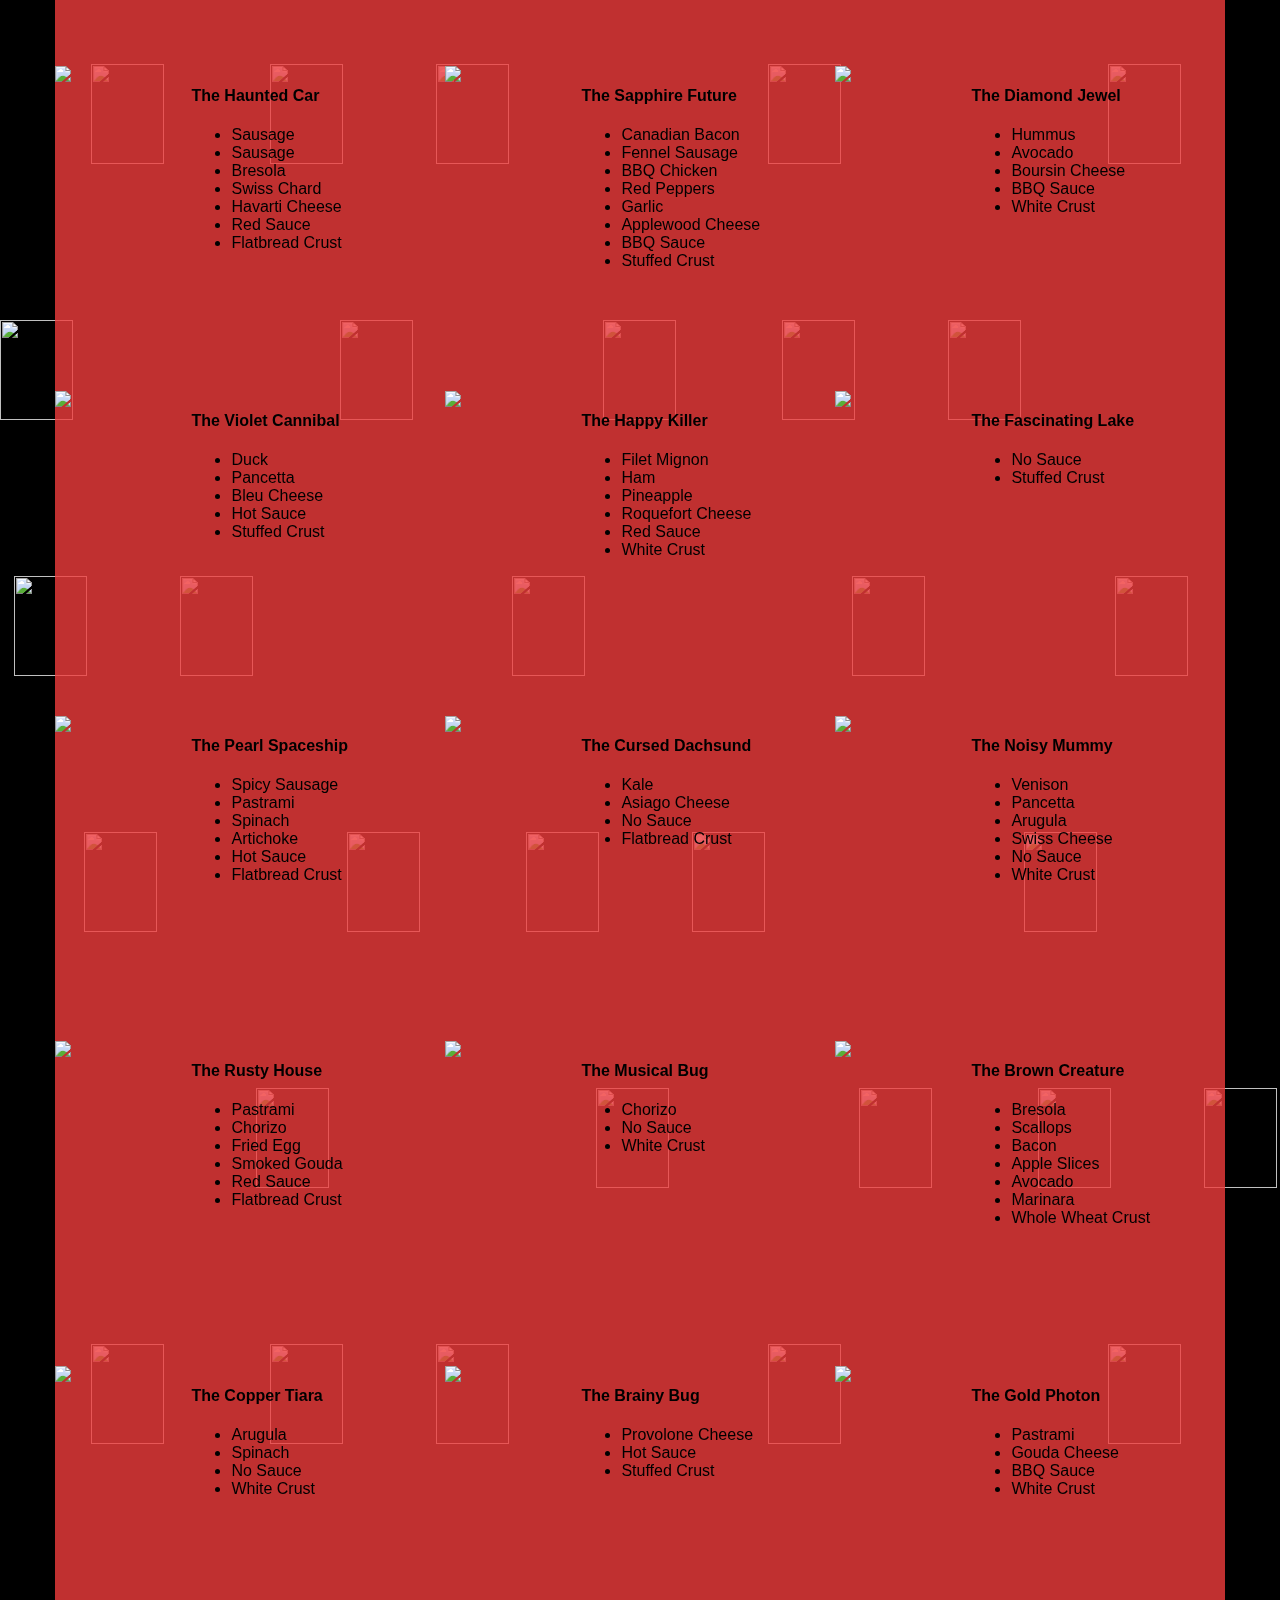
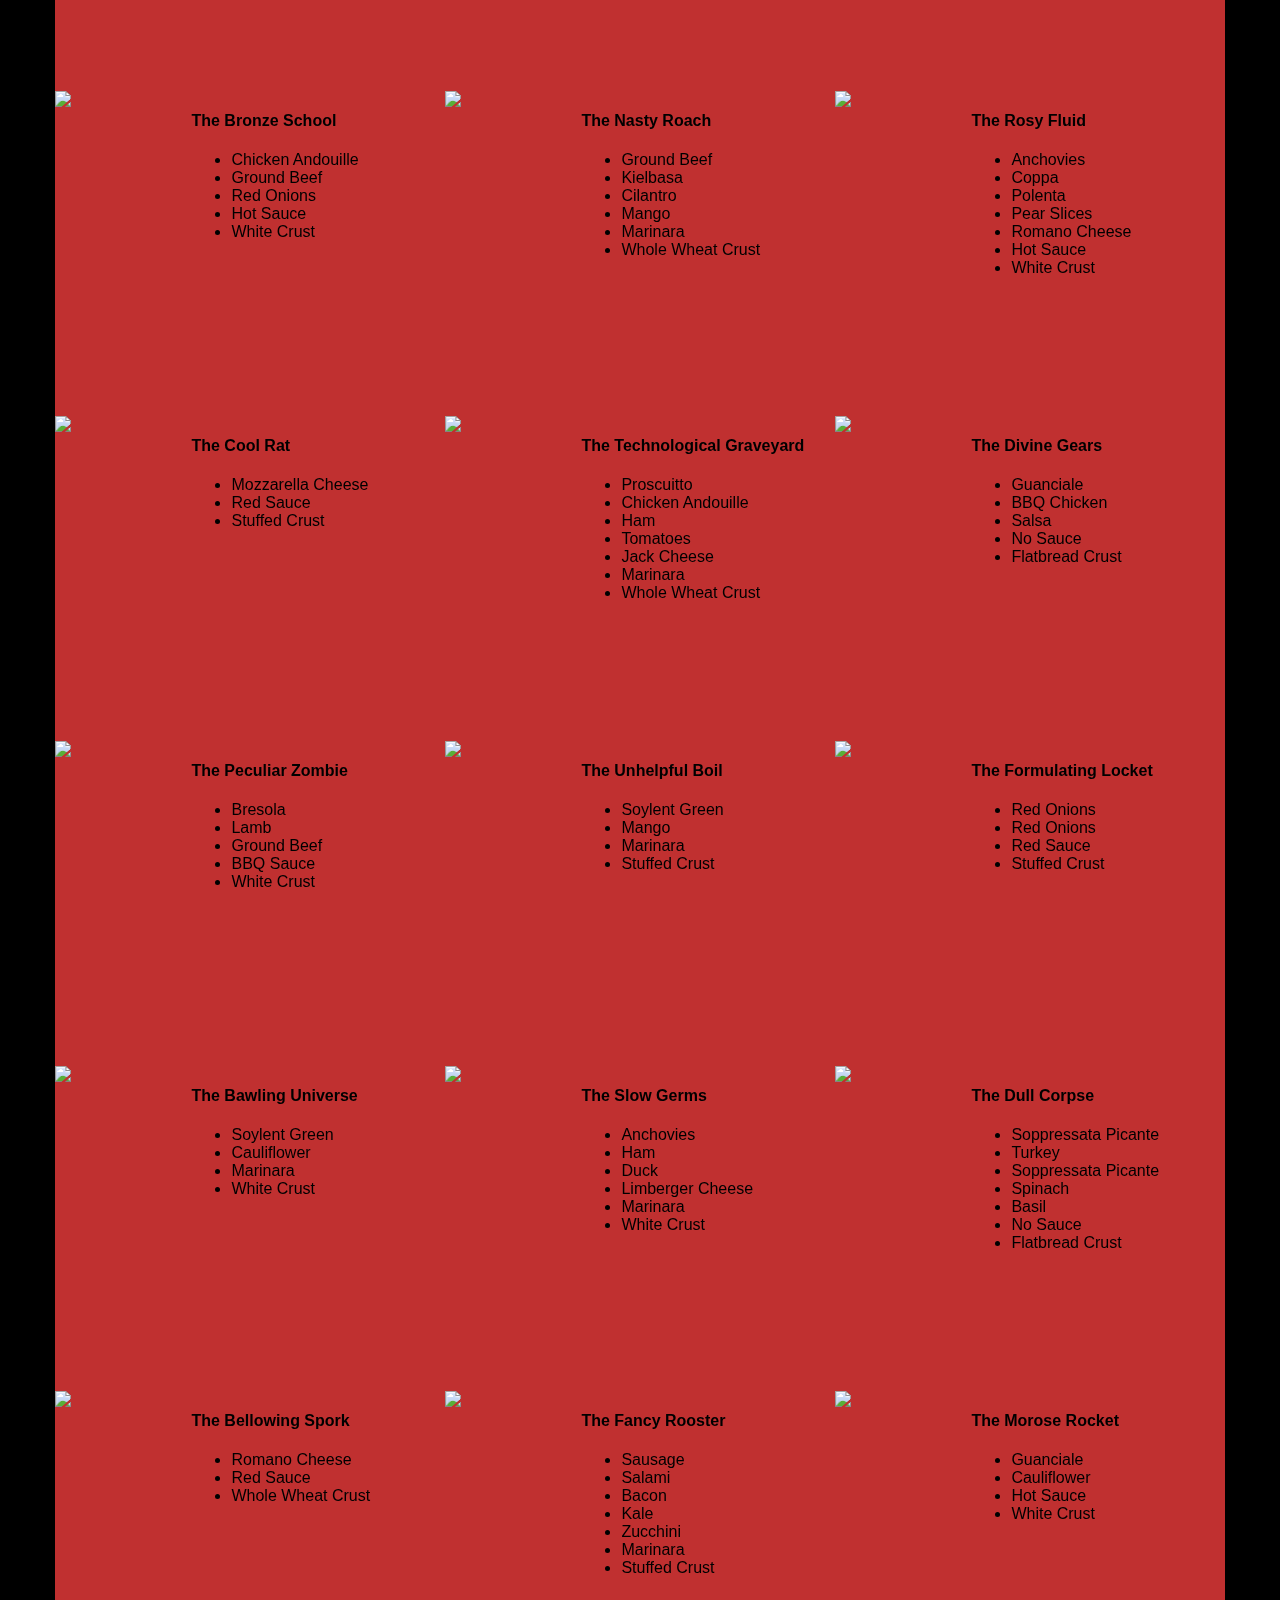
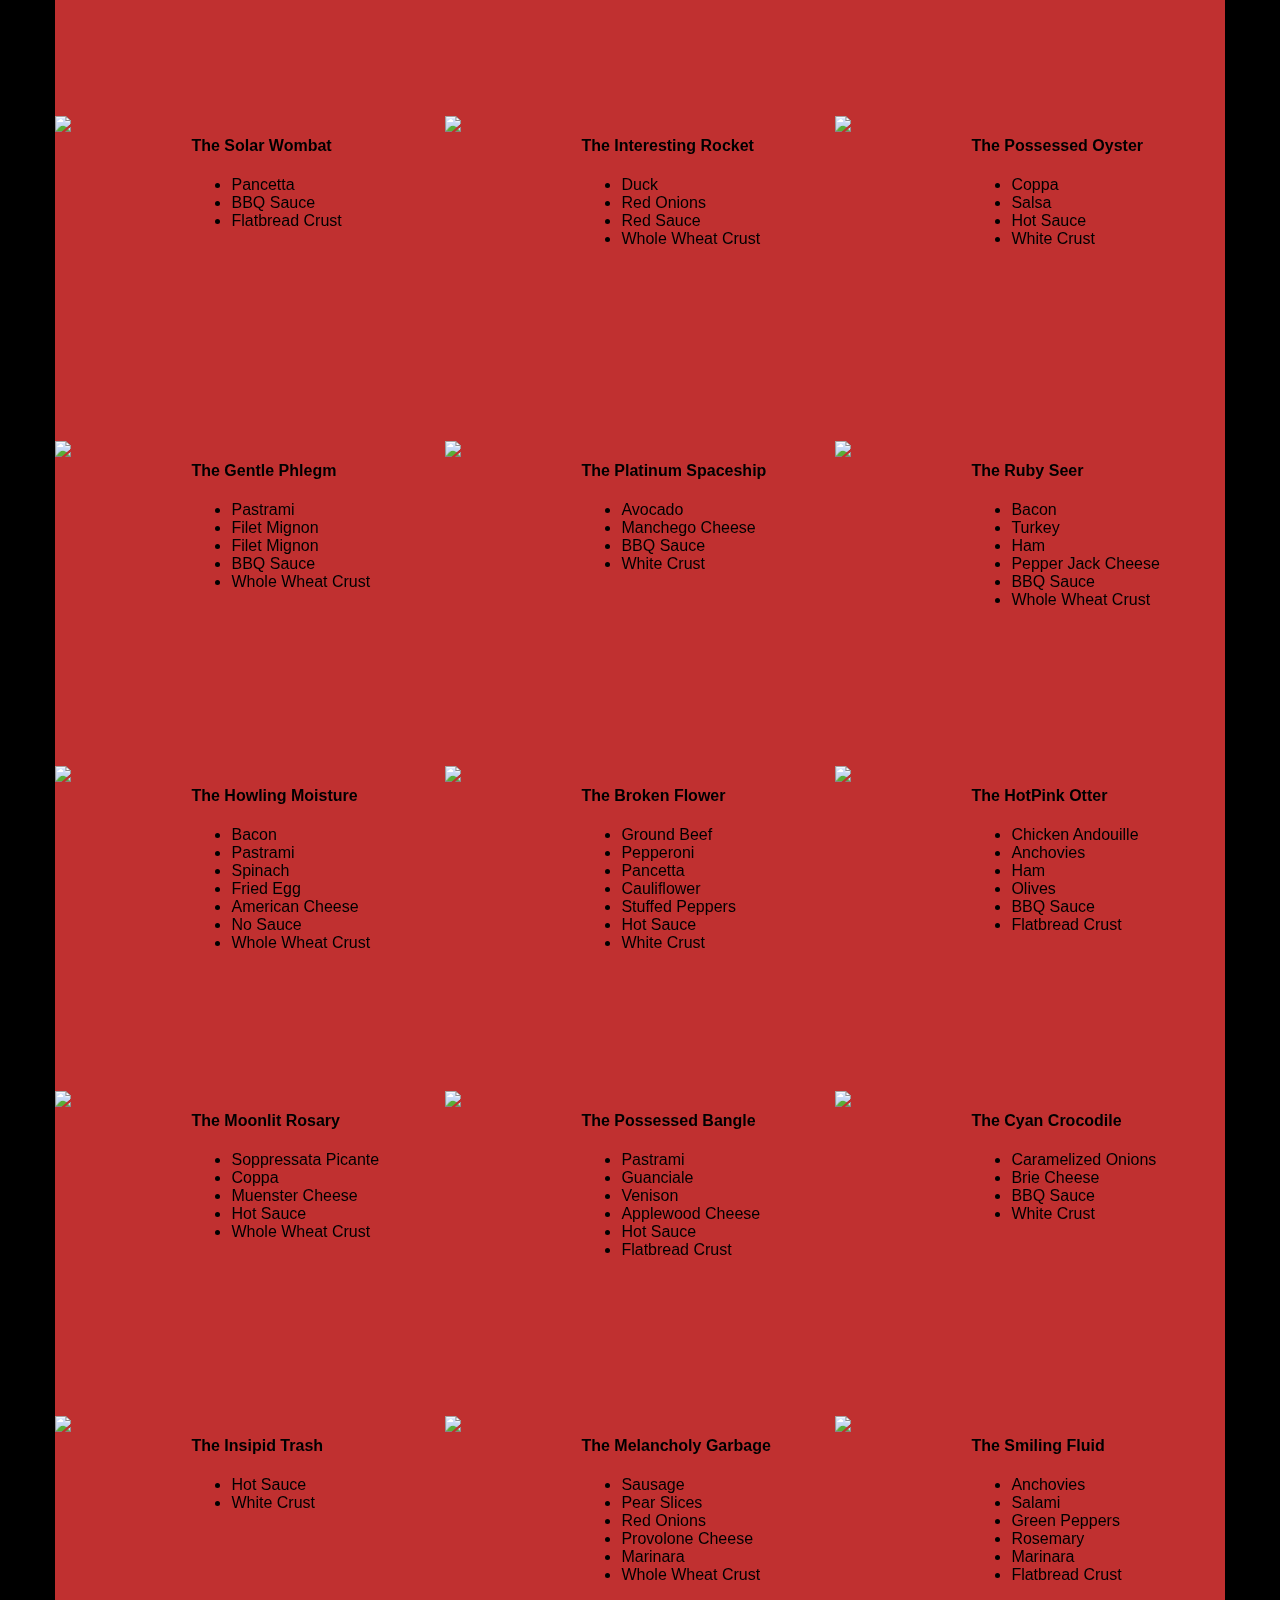
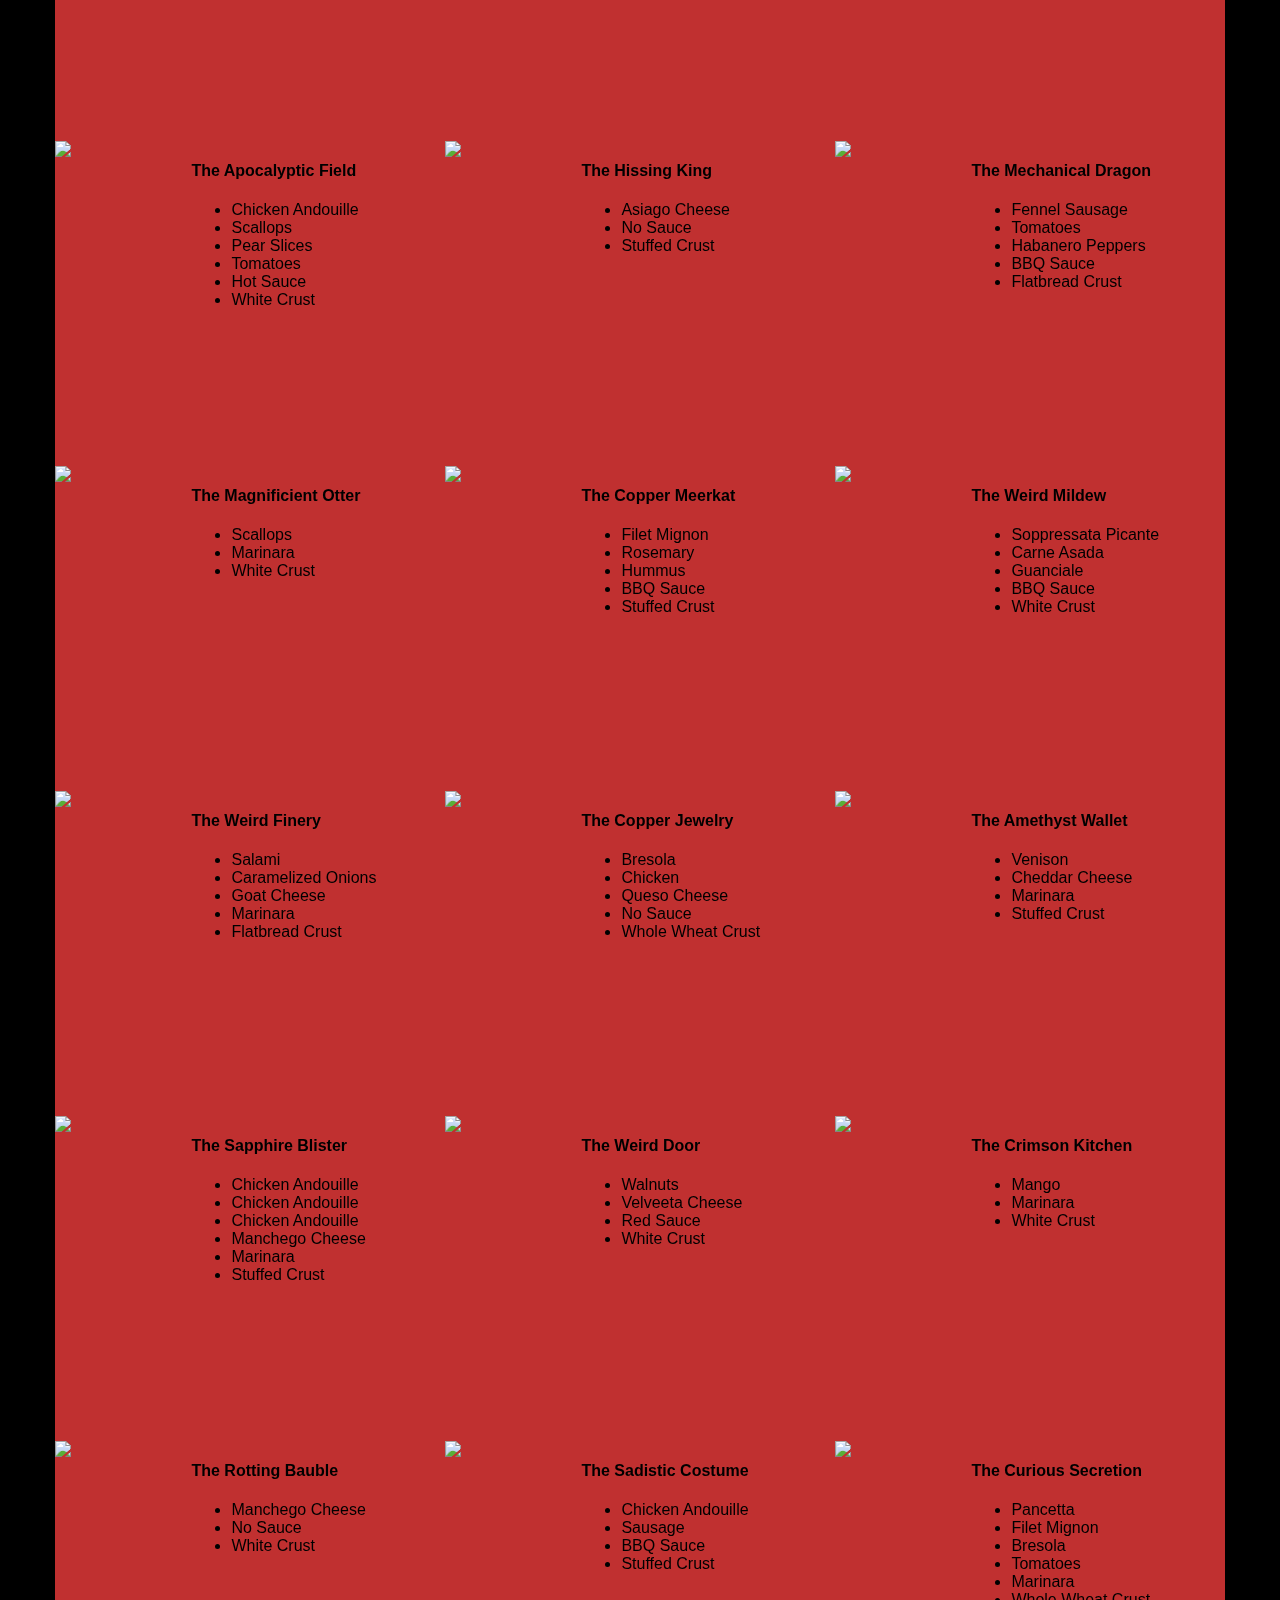
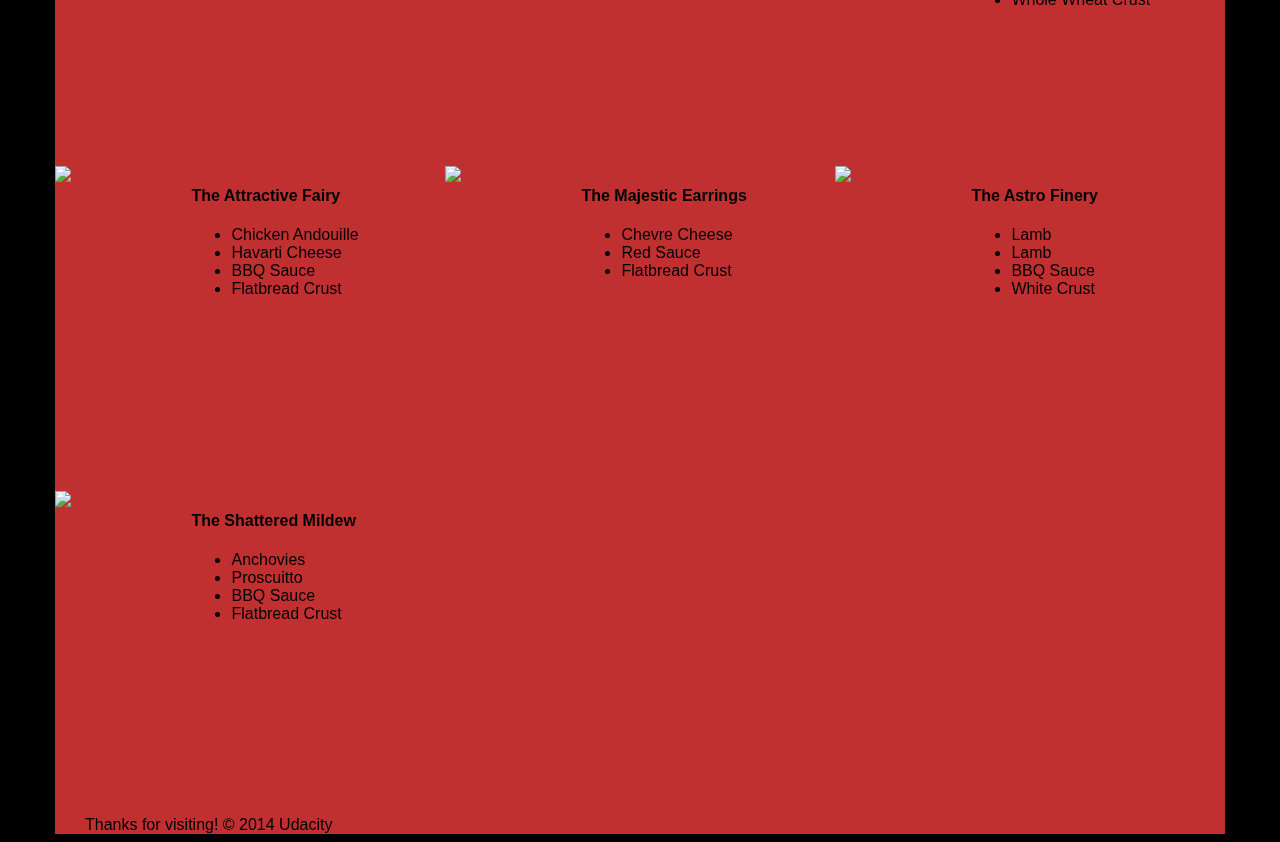
==== commit b9170120: "Remove moving pizza div from html" ====
--- a/views/pizza.html
+++ b/views/pizza.html
@@ -136,8 +136,6 @@
     </div>
     <div id="footer" class="col-md-12">Thanks for visiting! &copy; 2014 Udacity</div>
   </div>
-  <div id="movingPizzas1" class="col-md-6">
-  </div>
   <script type="text/javascript" src="js/main.js" async></script>
 </body>
 
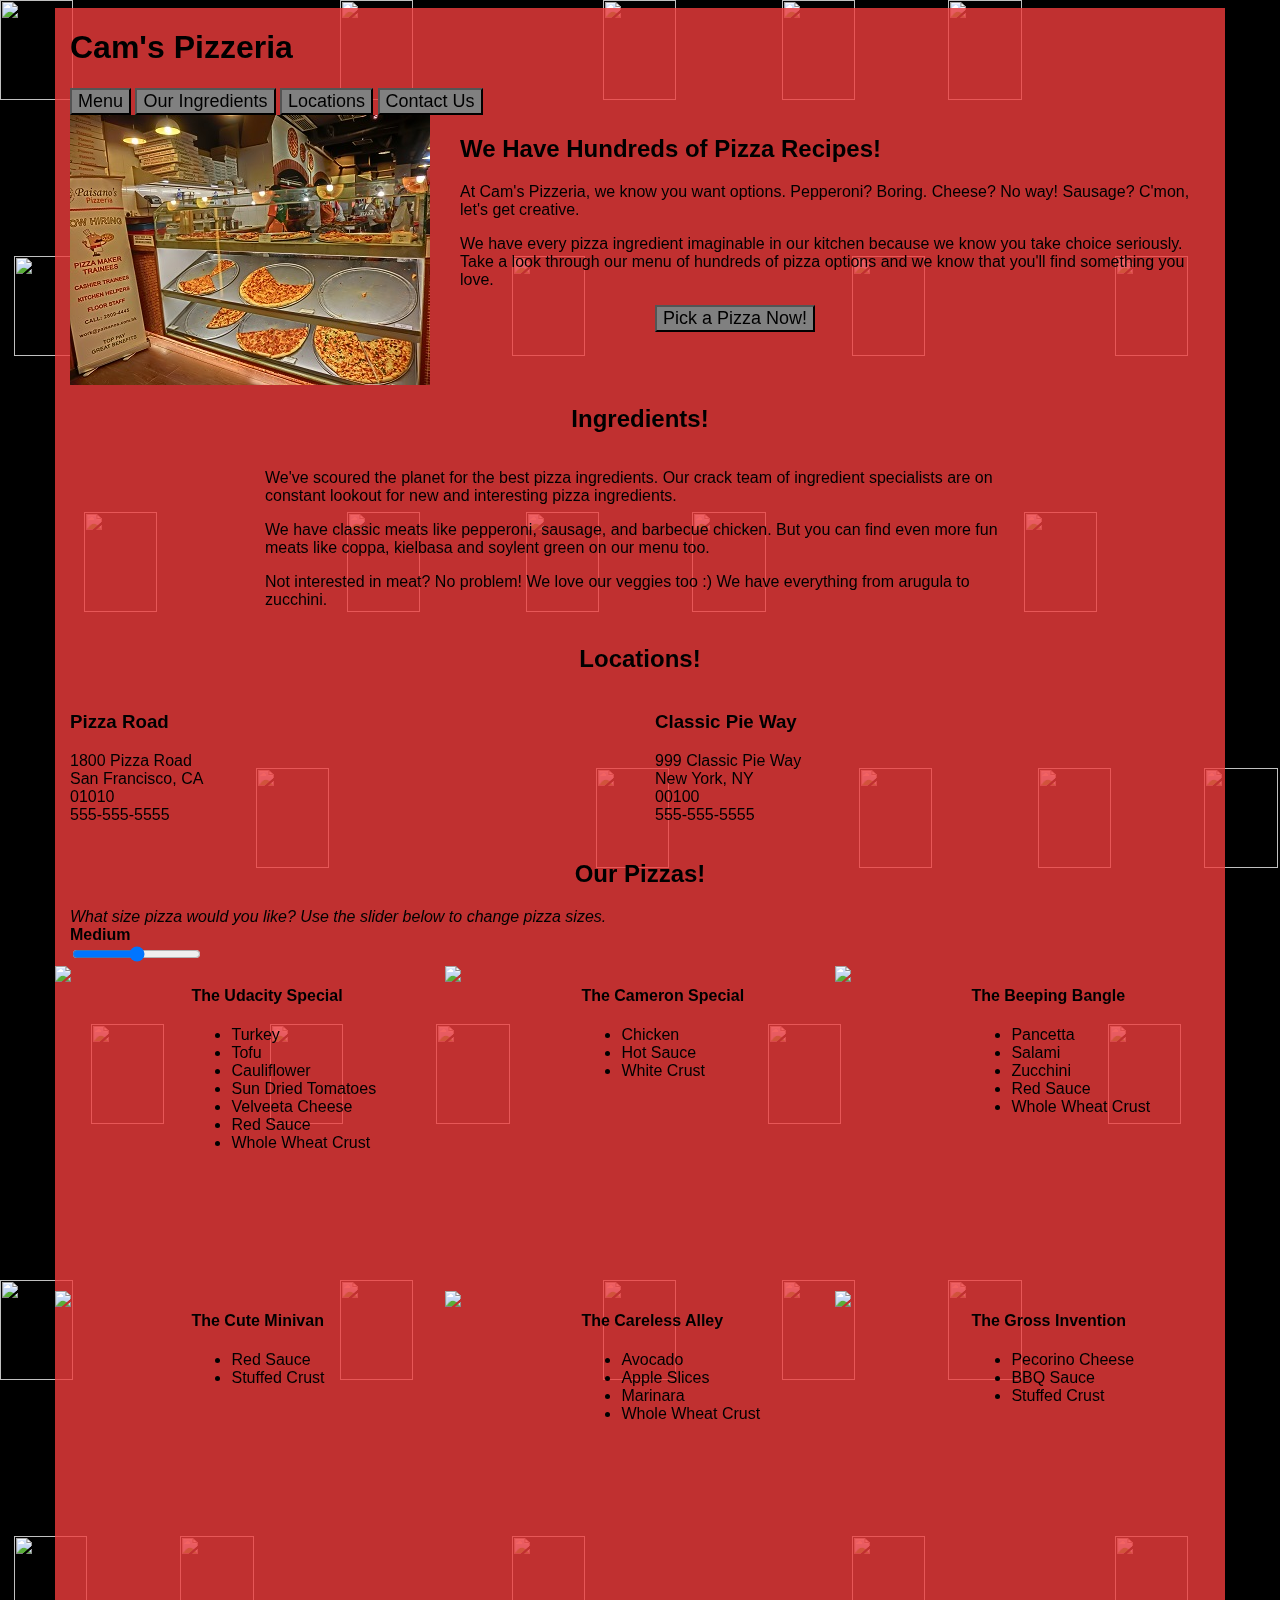
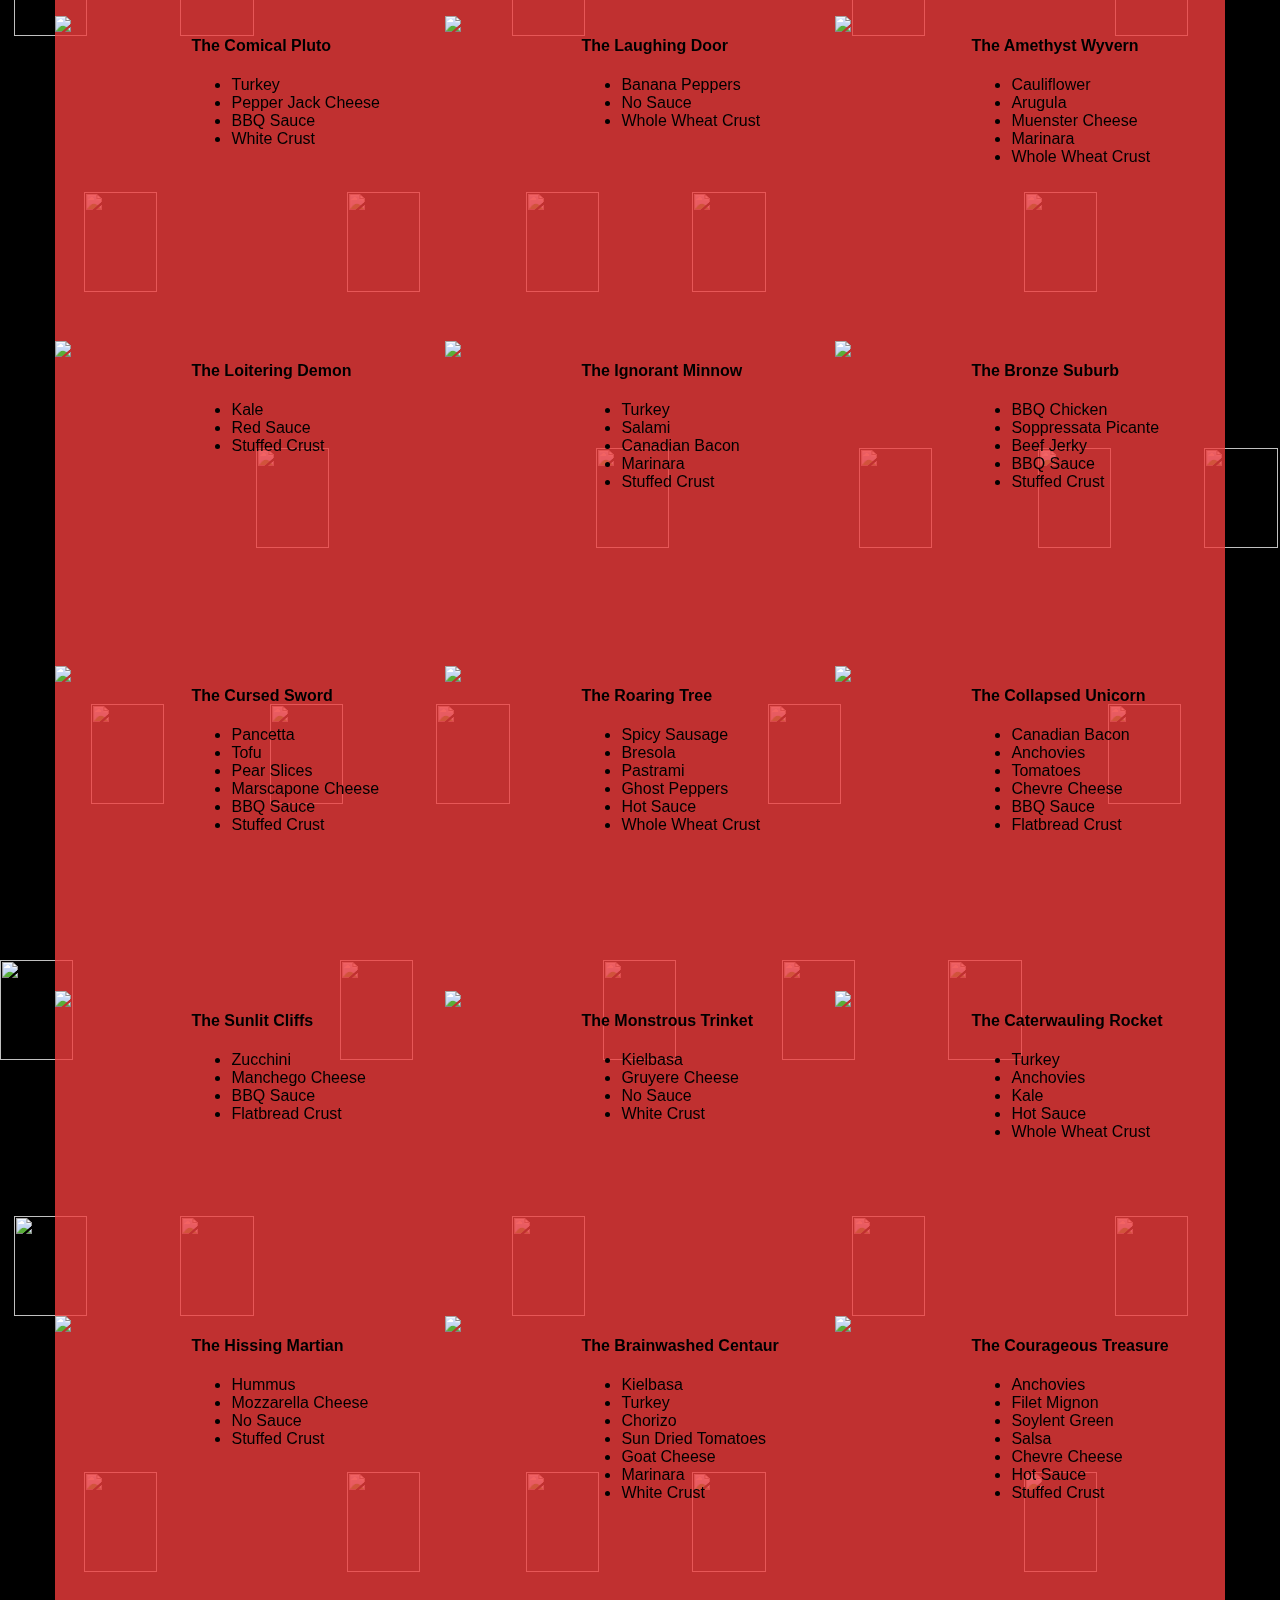
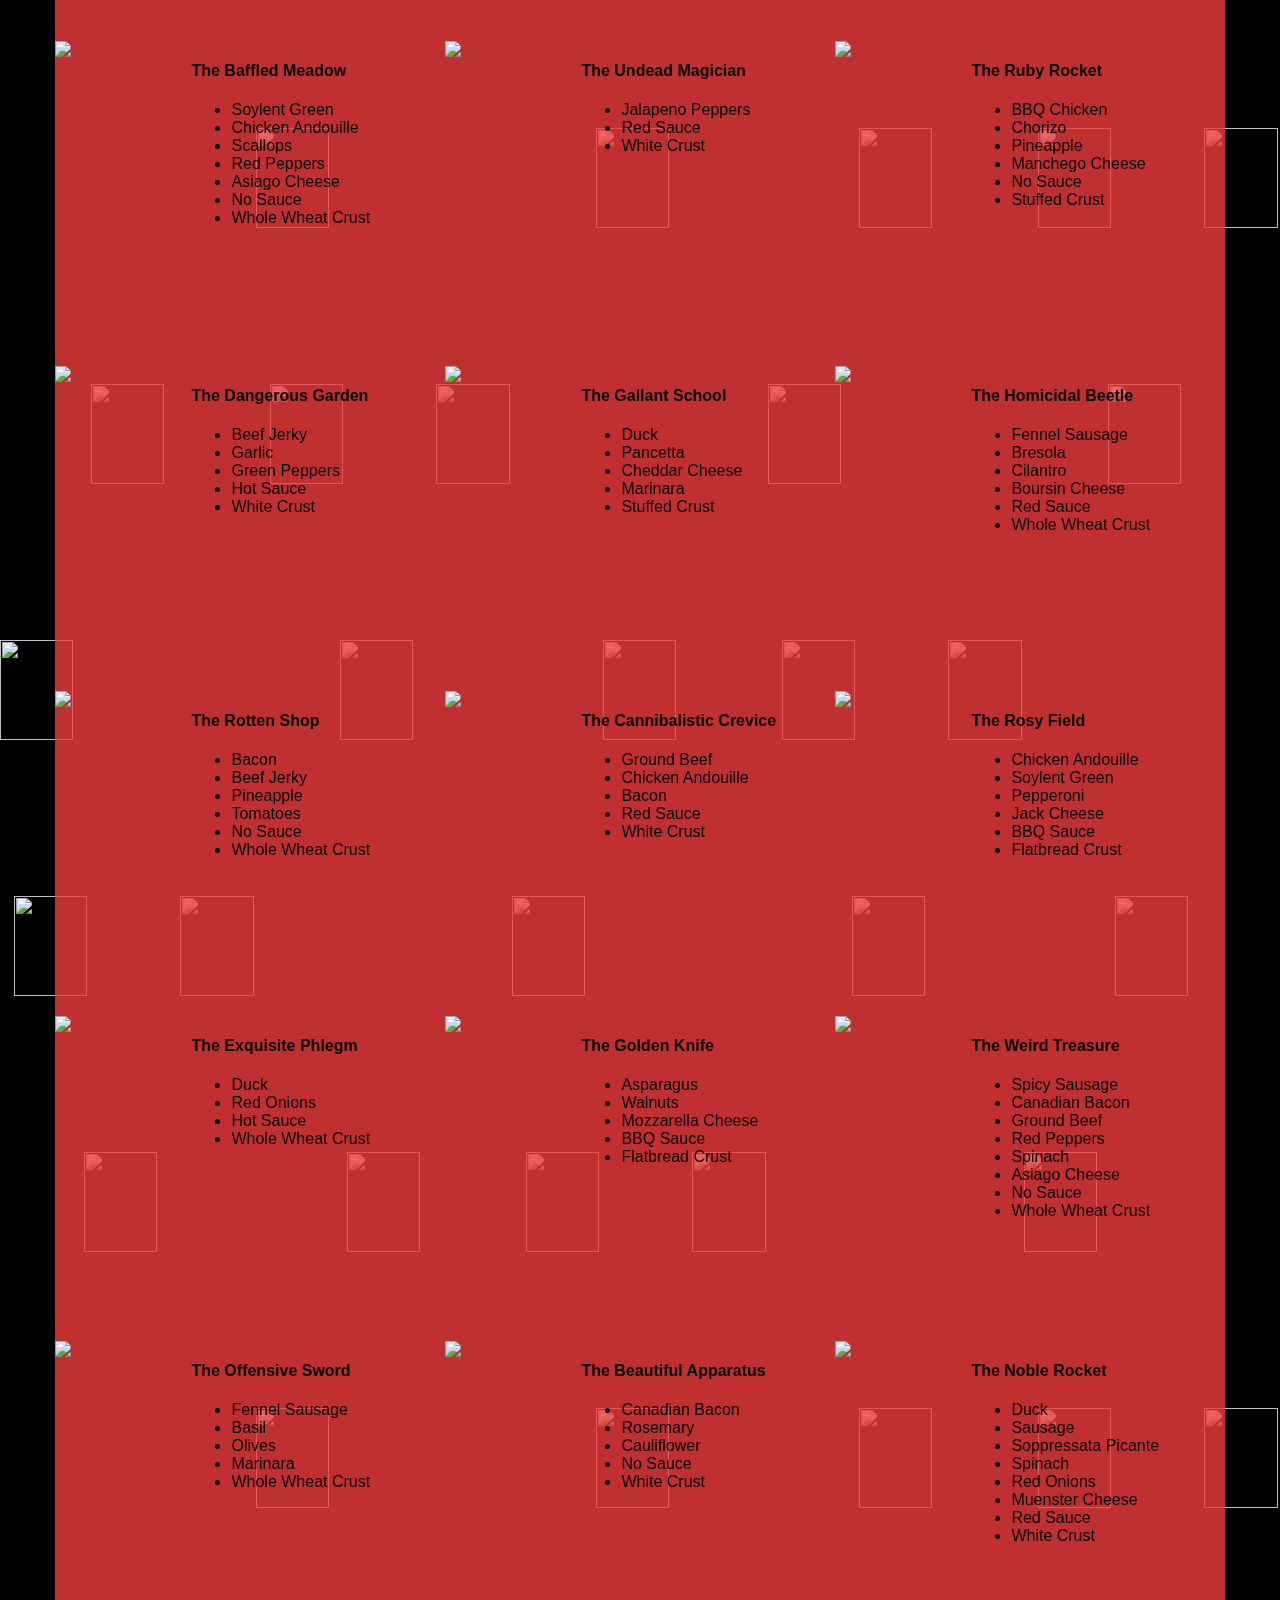
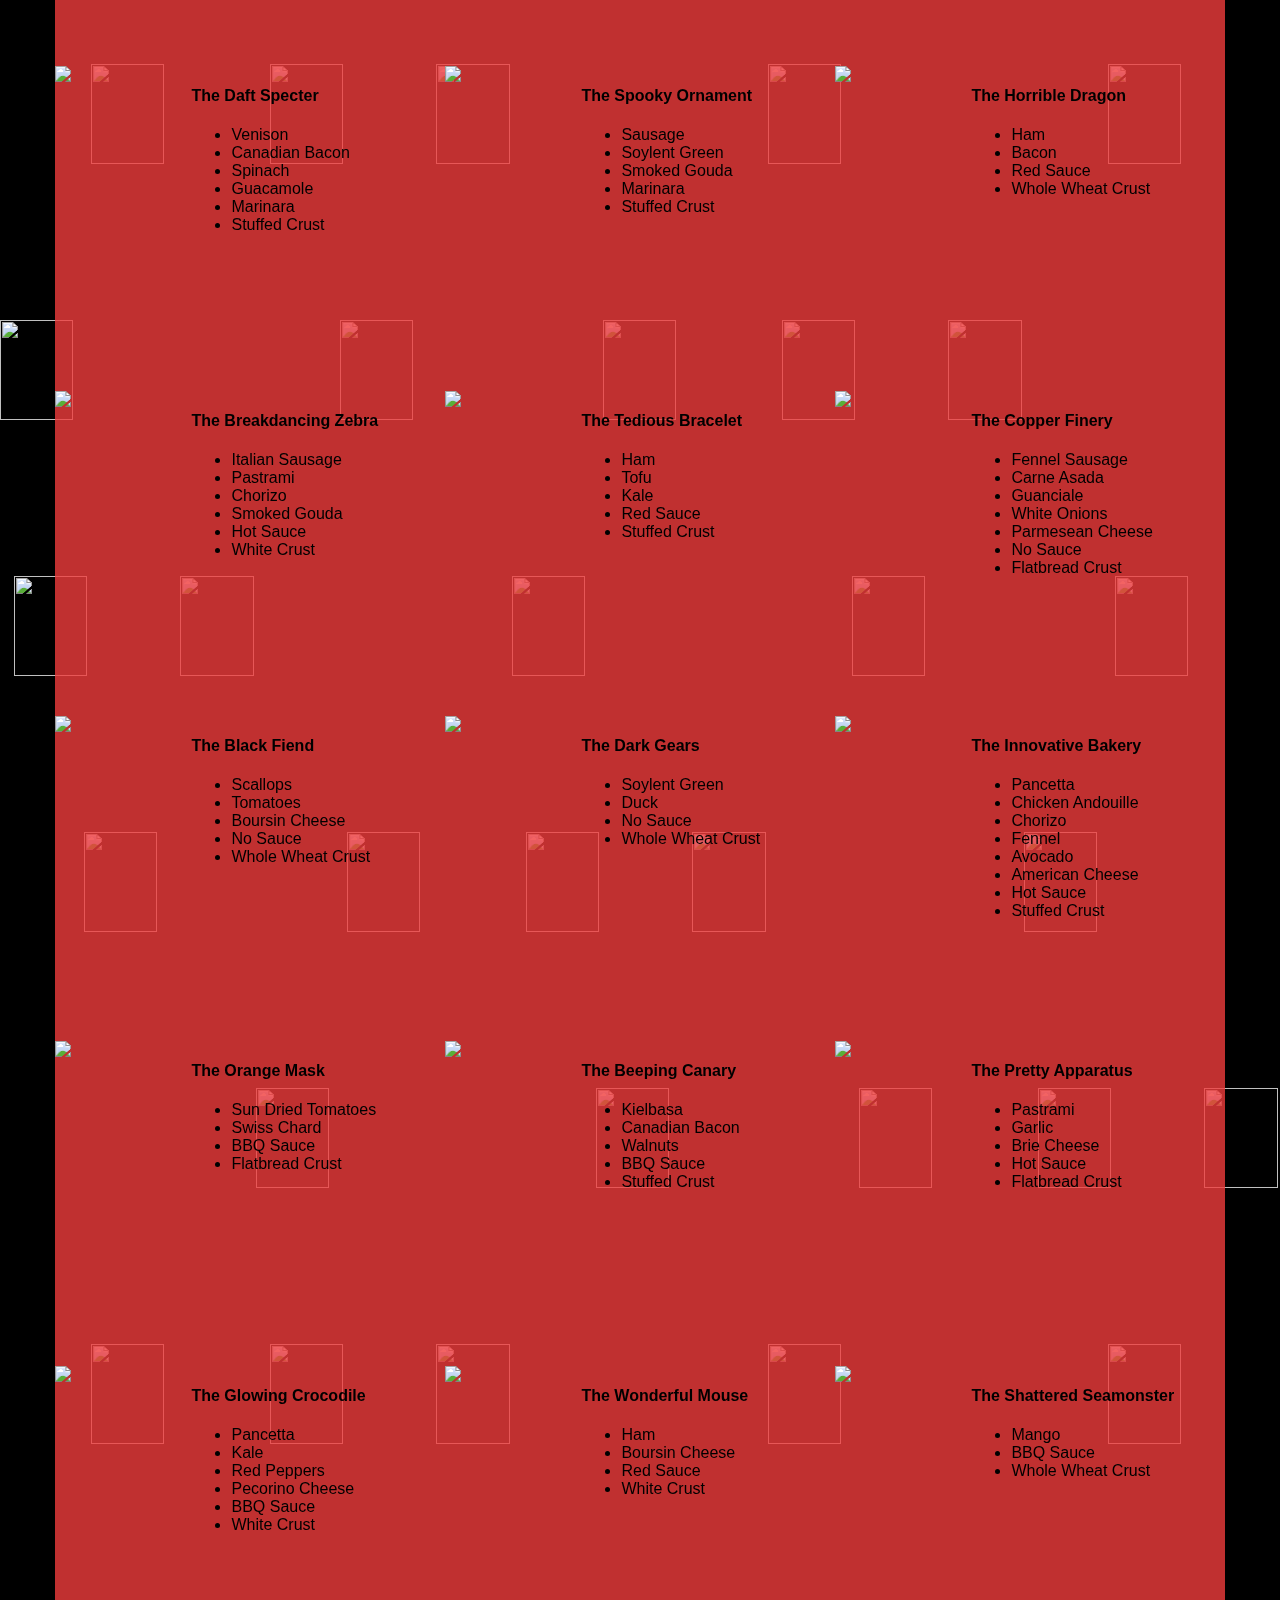
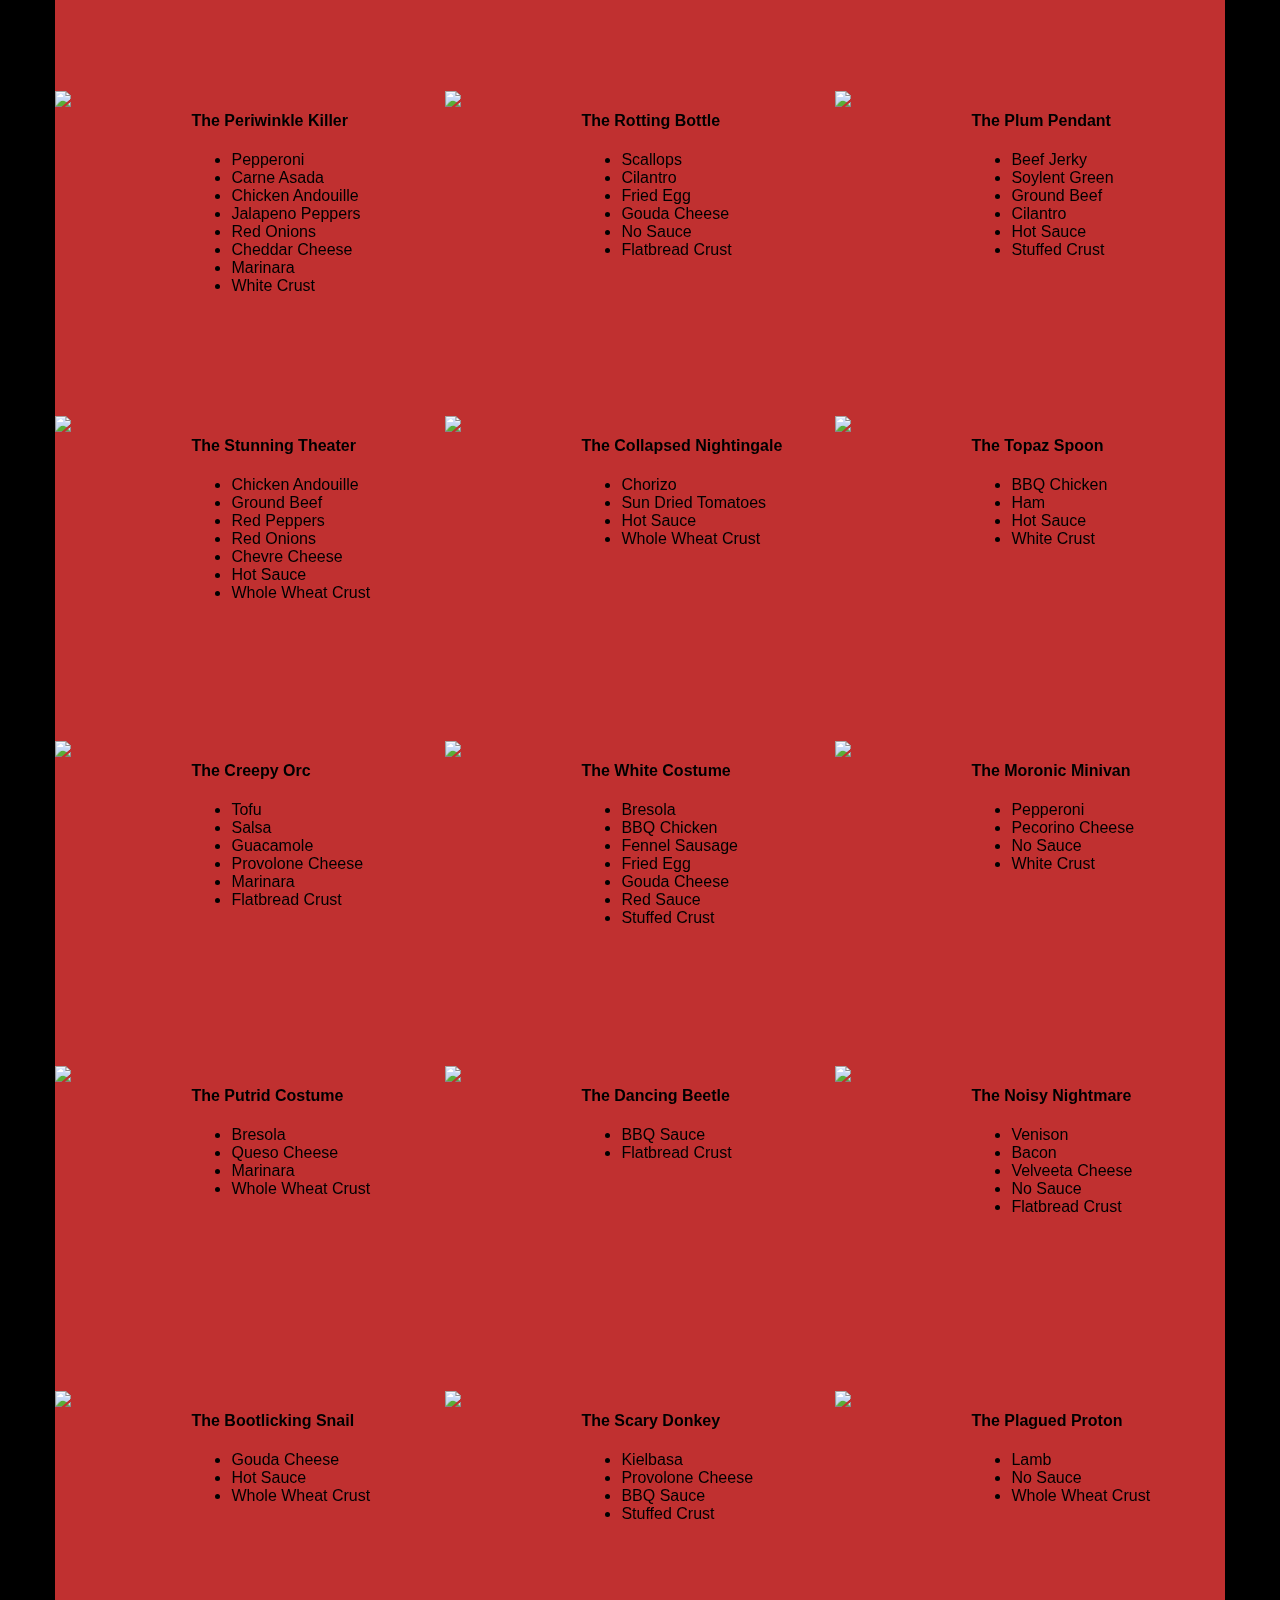
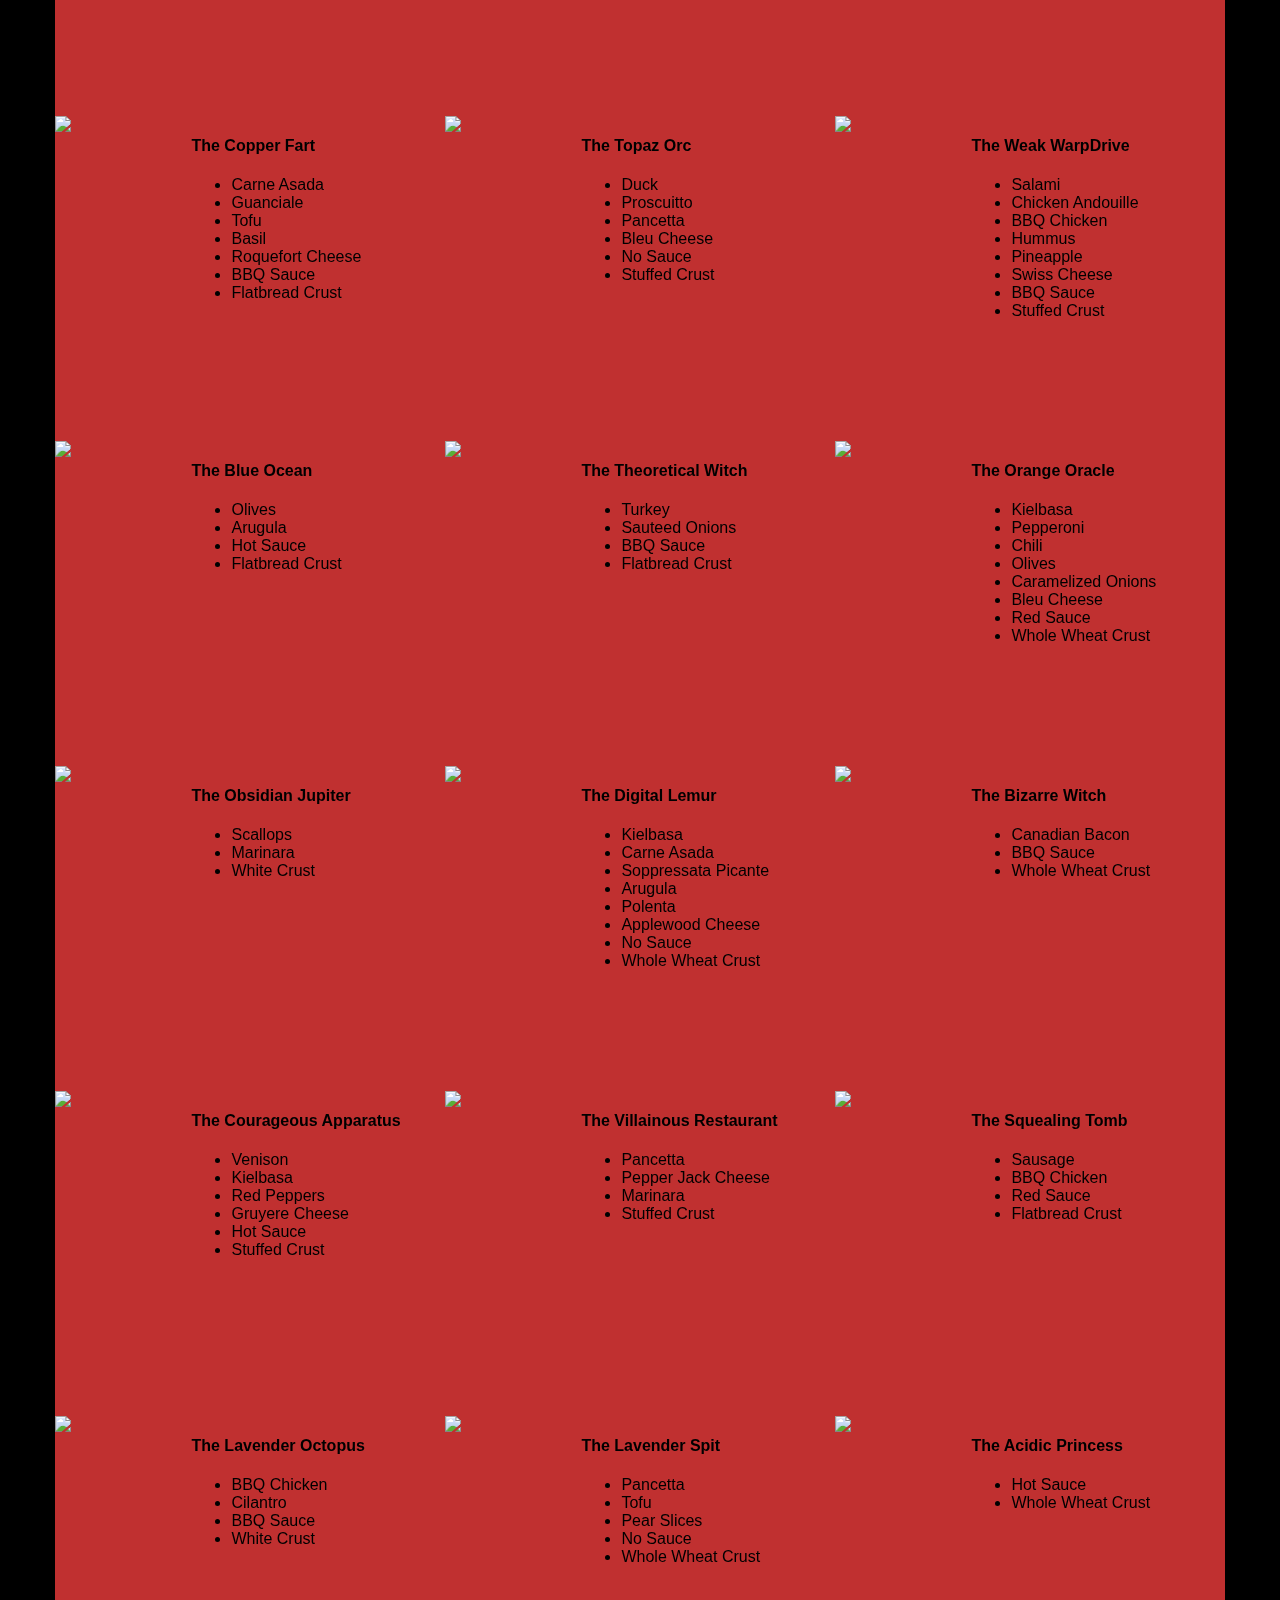
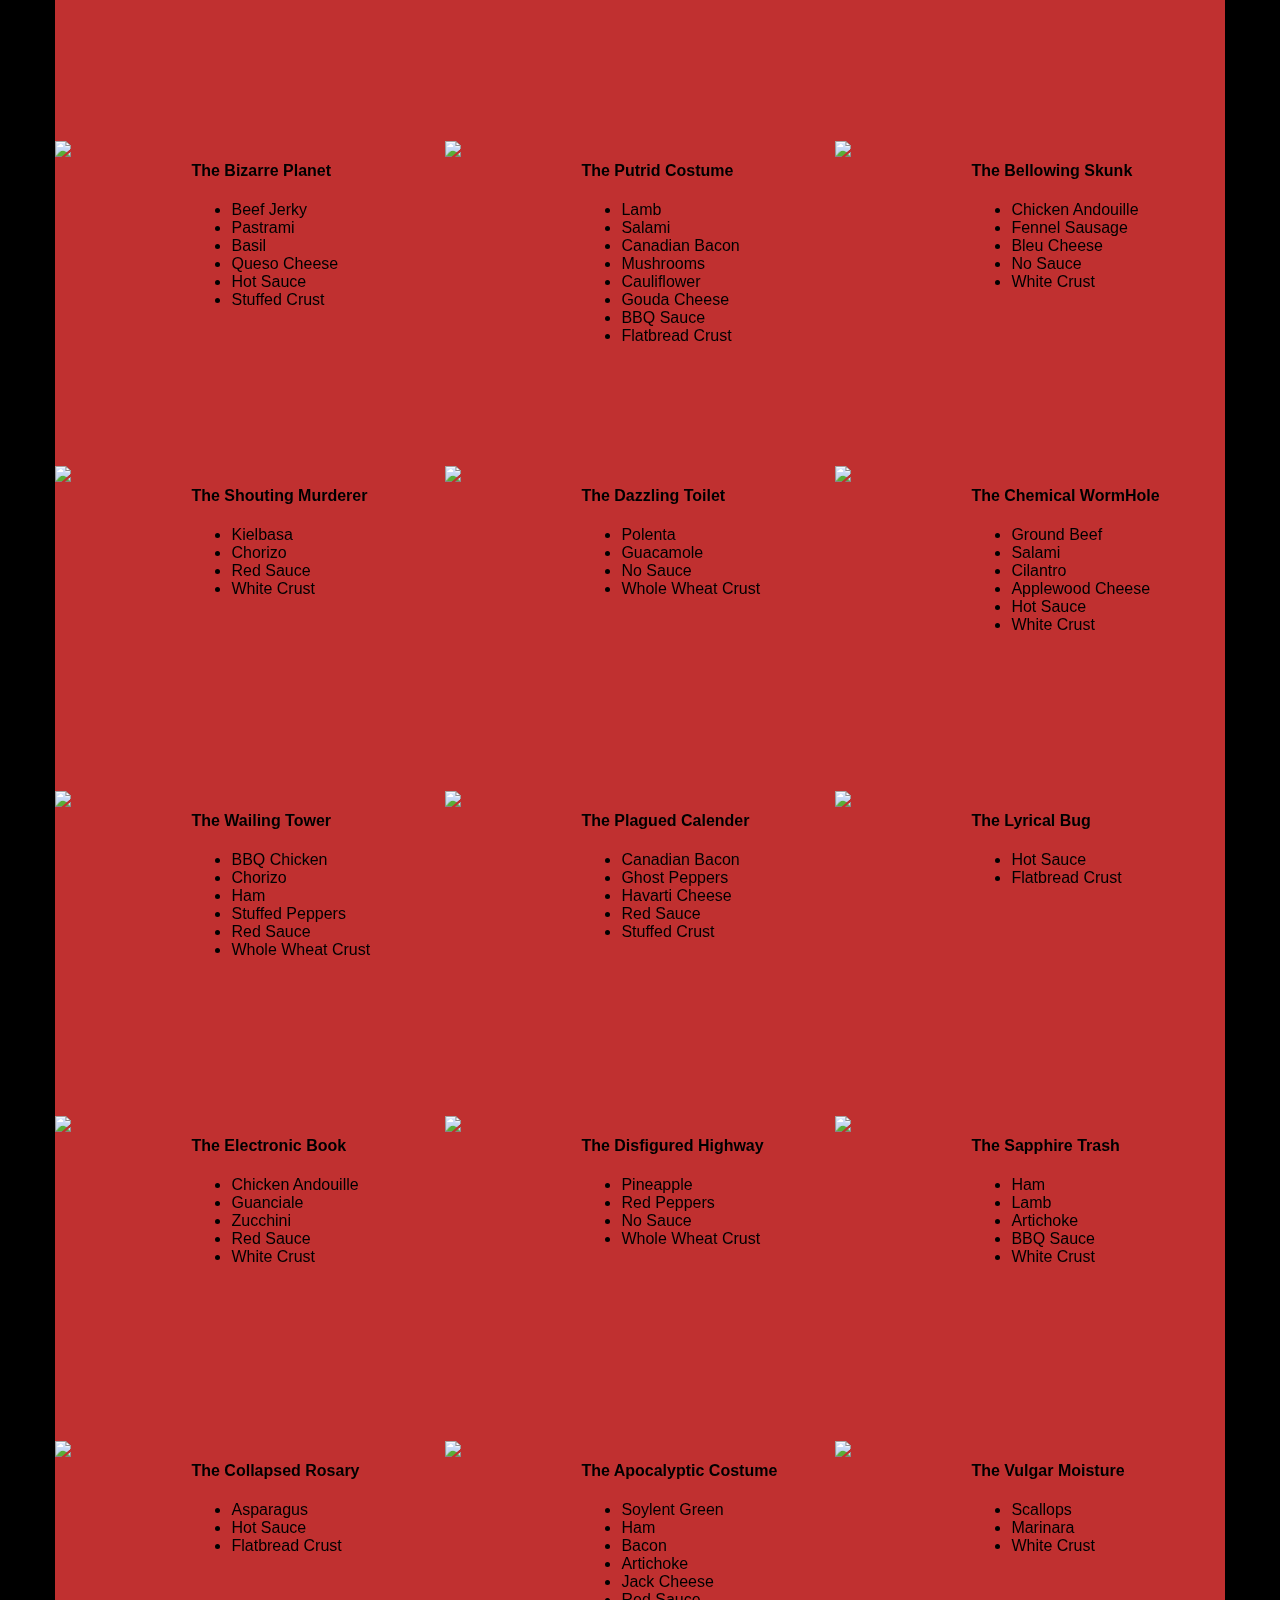
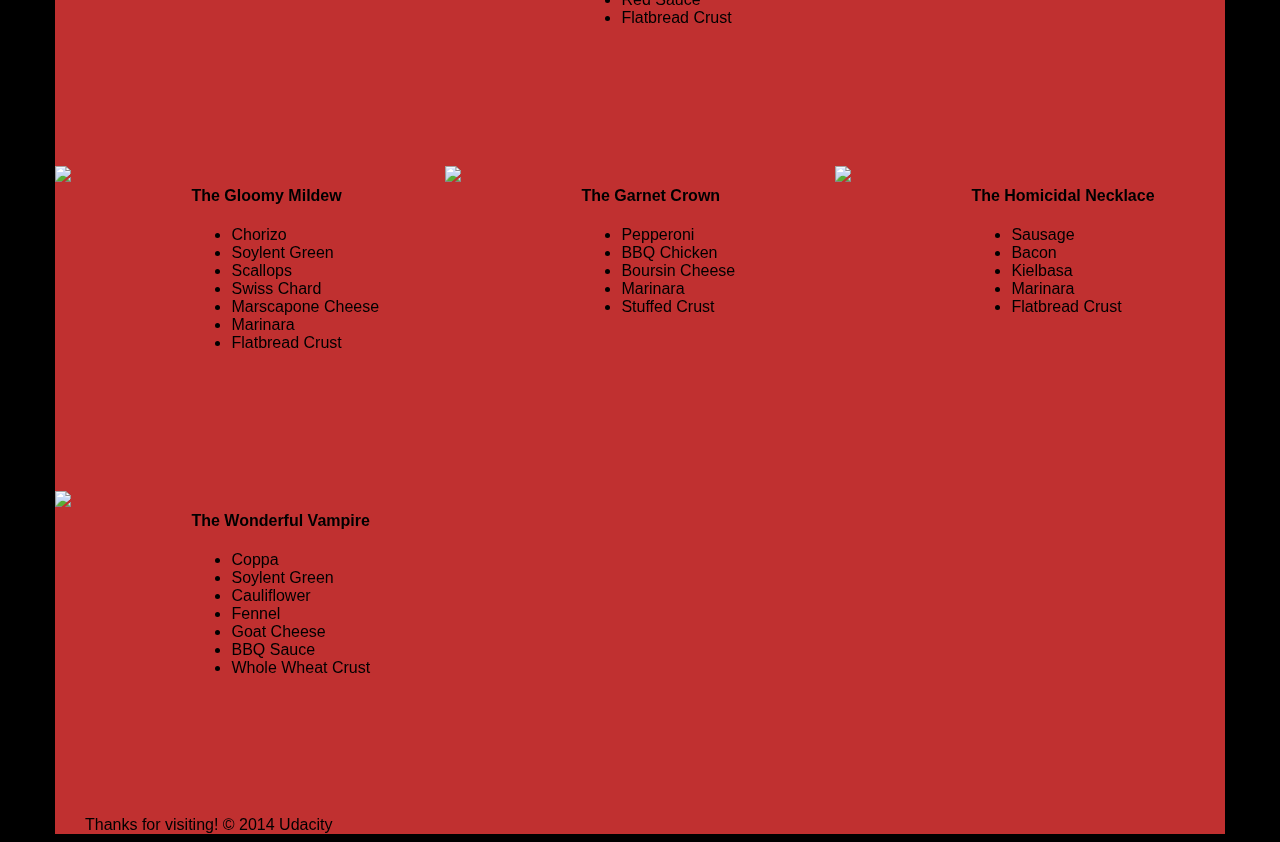
==== commit 3e4b998b: "Remove scrollTop from loop, del will-change to .mover" ====
--- a/views/pizza.html
+++ b/views/pizza.html
@@ -1,7 +1,7 @@
 <!DOCTYPE HTML>
 <html>
 <head>
-  <style>*{-webkit-box-sizing:border-box;-moz-box-sizing:border-box;-box-sizing:border-box}body{font-family:"Trebuchet MS",Helvetica,sans-serif;background:black}input{background:grey;font-size:18px}form{display:inline-block}.centered{text-align:center}#pizzaSize{font-weight:800}.mover{position:fixed;width:256px;z-index:-1;will-change:transform}.randomPizzaContainer{float:left;display:flex}.randomPizzaContainer:after{content:"";display:table;clear:both}.container{background-color:rgba(240,60,60,.8)}</style>
+  <style>*{-webkit-box-sizing:border-box;-moz-box-sizing:border-box;-box-sizing:border-box}body{font-family:"Trebuchet MS",Helvetica,sans-serif;background:black}input{background:grey;font-size:18px}form{display:inline-block}.centered{text-align:center}#pizzaSize{font-weight:800}.mover{position:fixed;width:256px;z-index:-1;}.randomPizzaContainer{float:left;display:flex}.randomPizzaContainer:after{content:"";display:table;clear:both}.container{background-color:rgba(240,60,60,.8)}</style>
   <link rel="stylesheet" href="css/bootstrap-grid.min.css">
 </head>
 
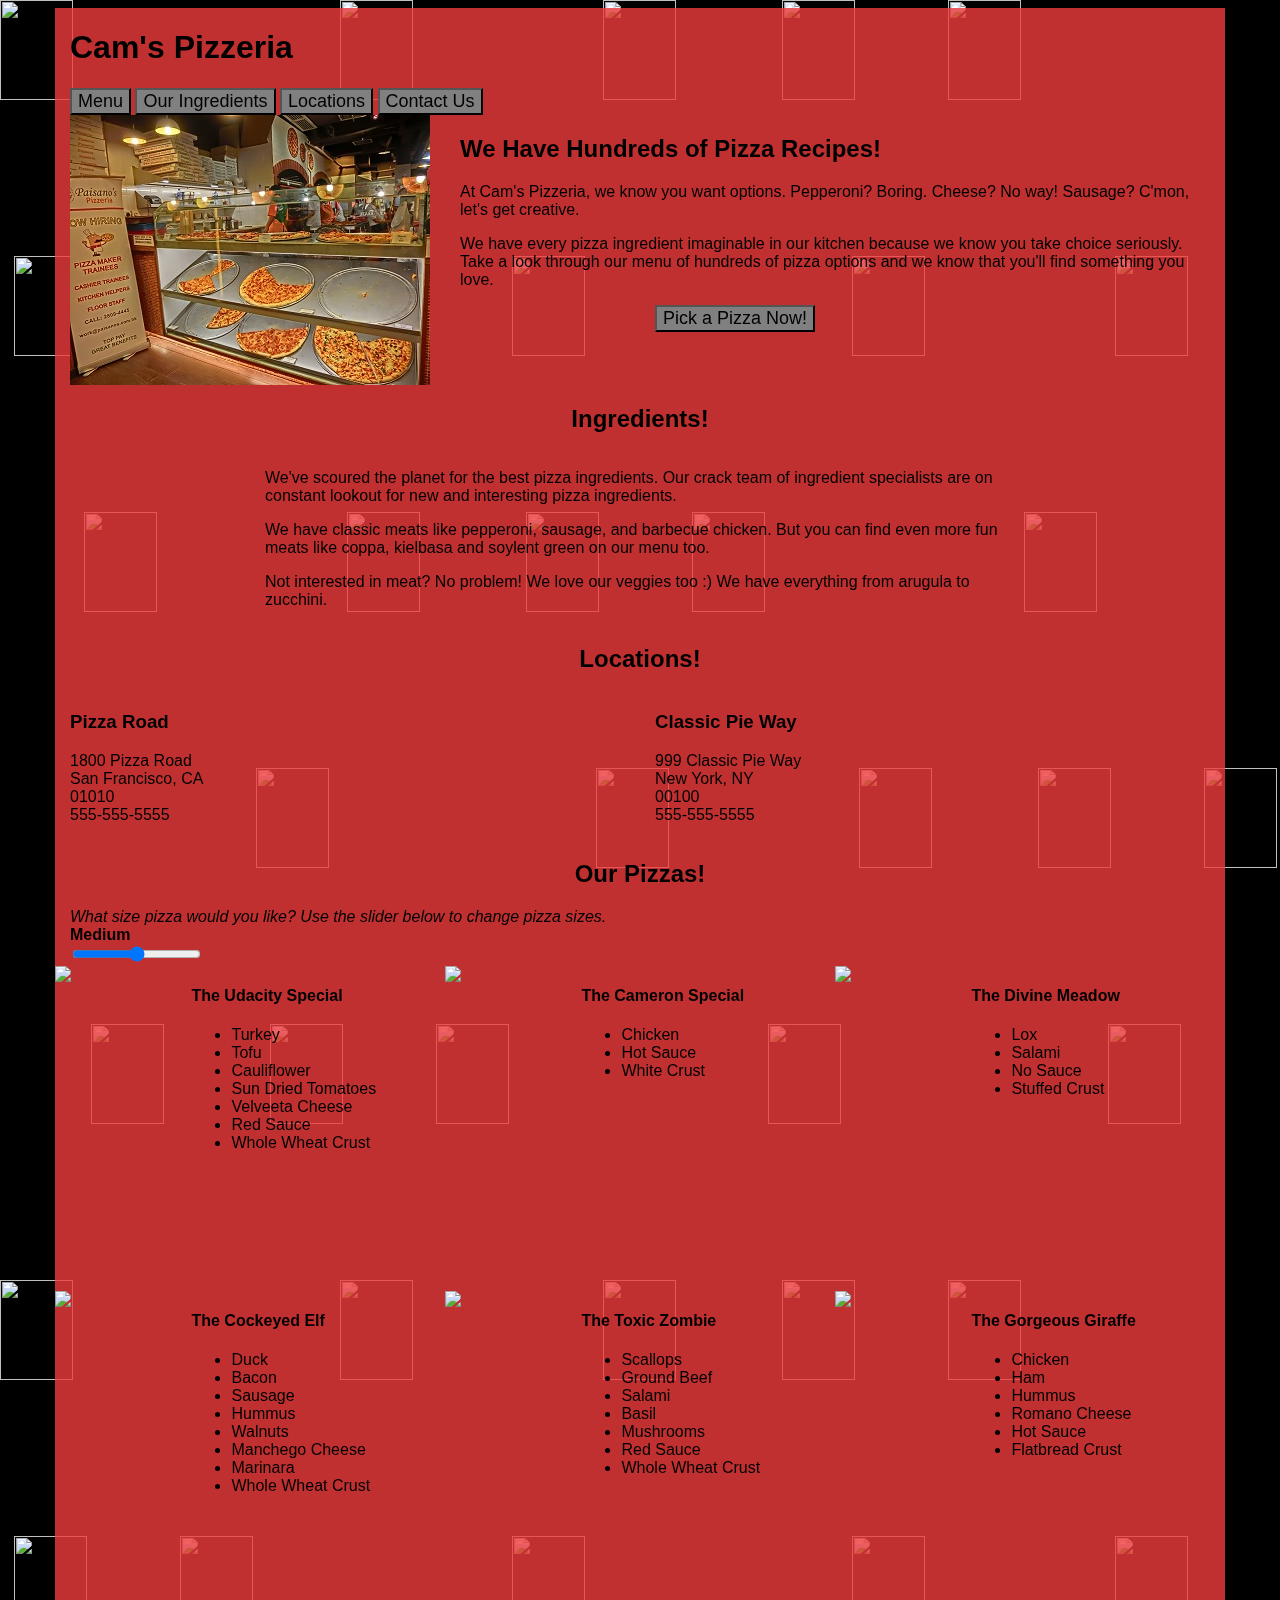
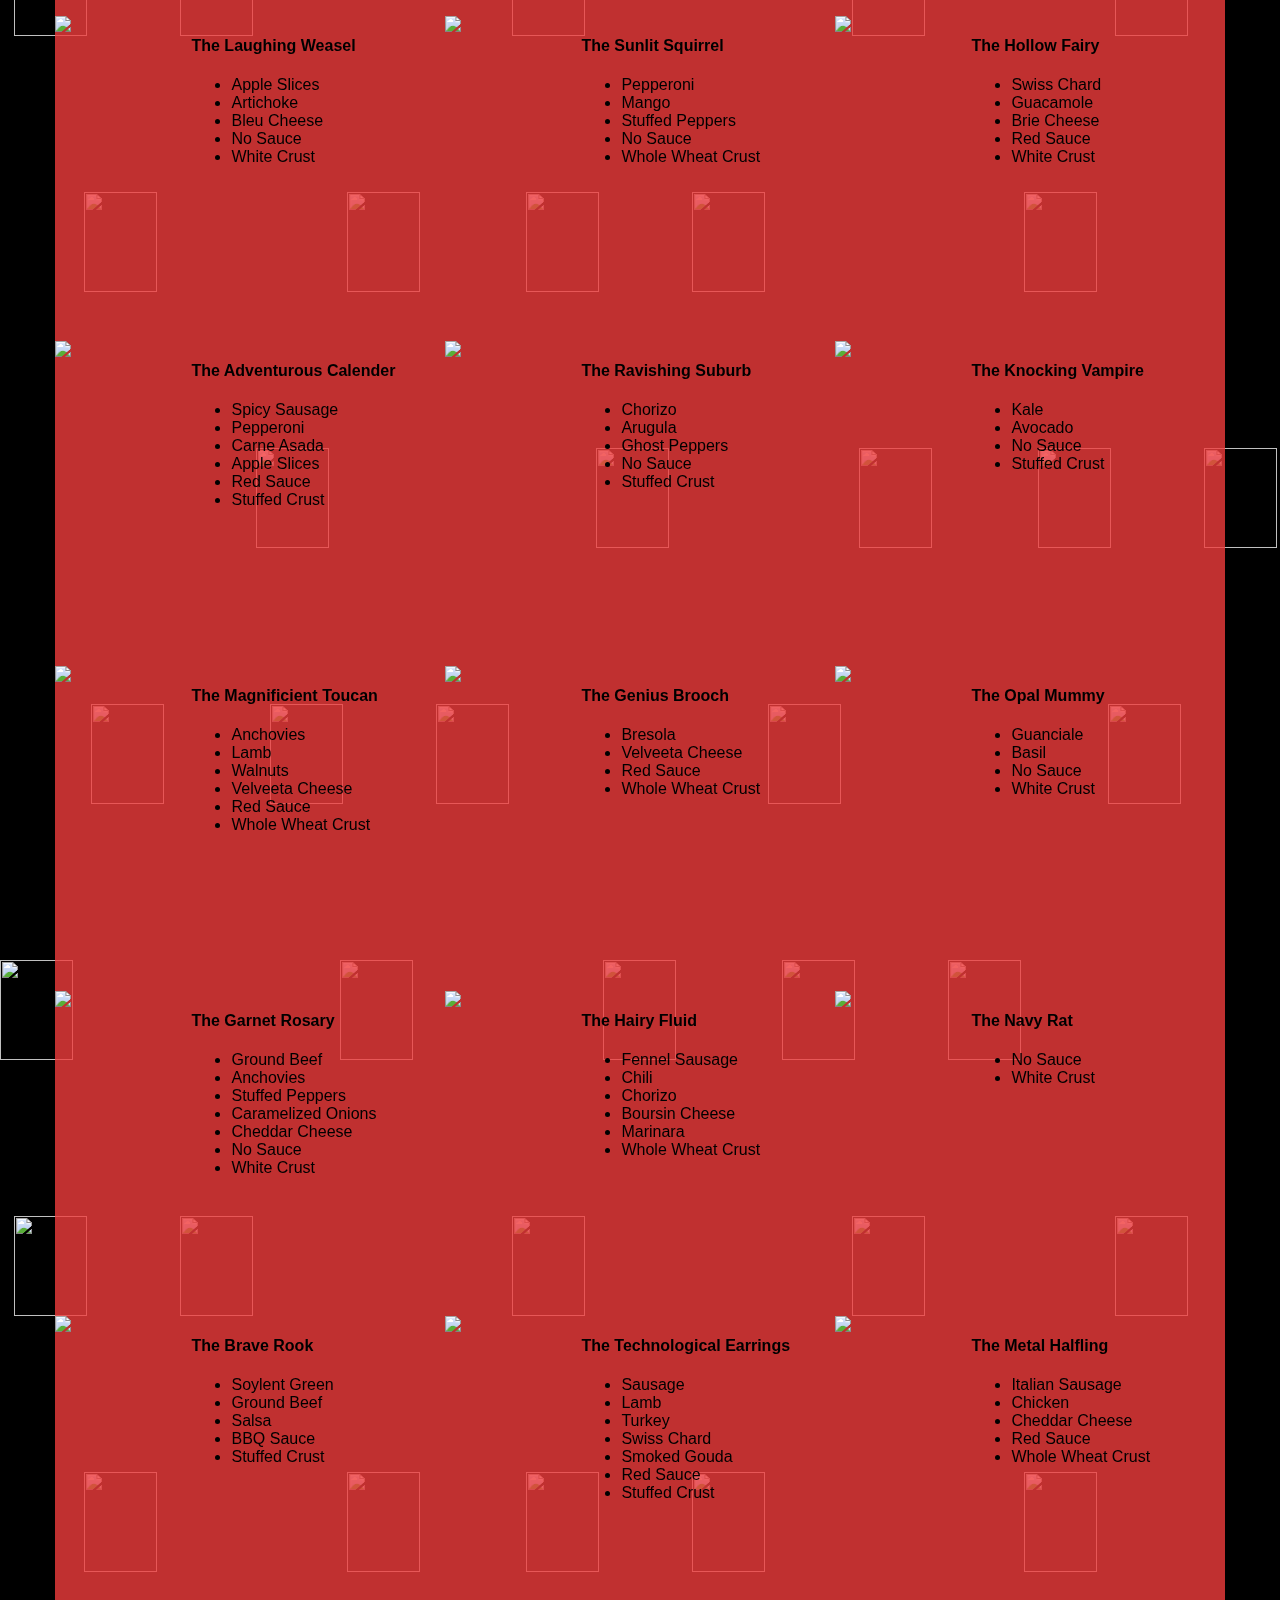
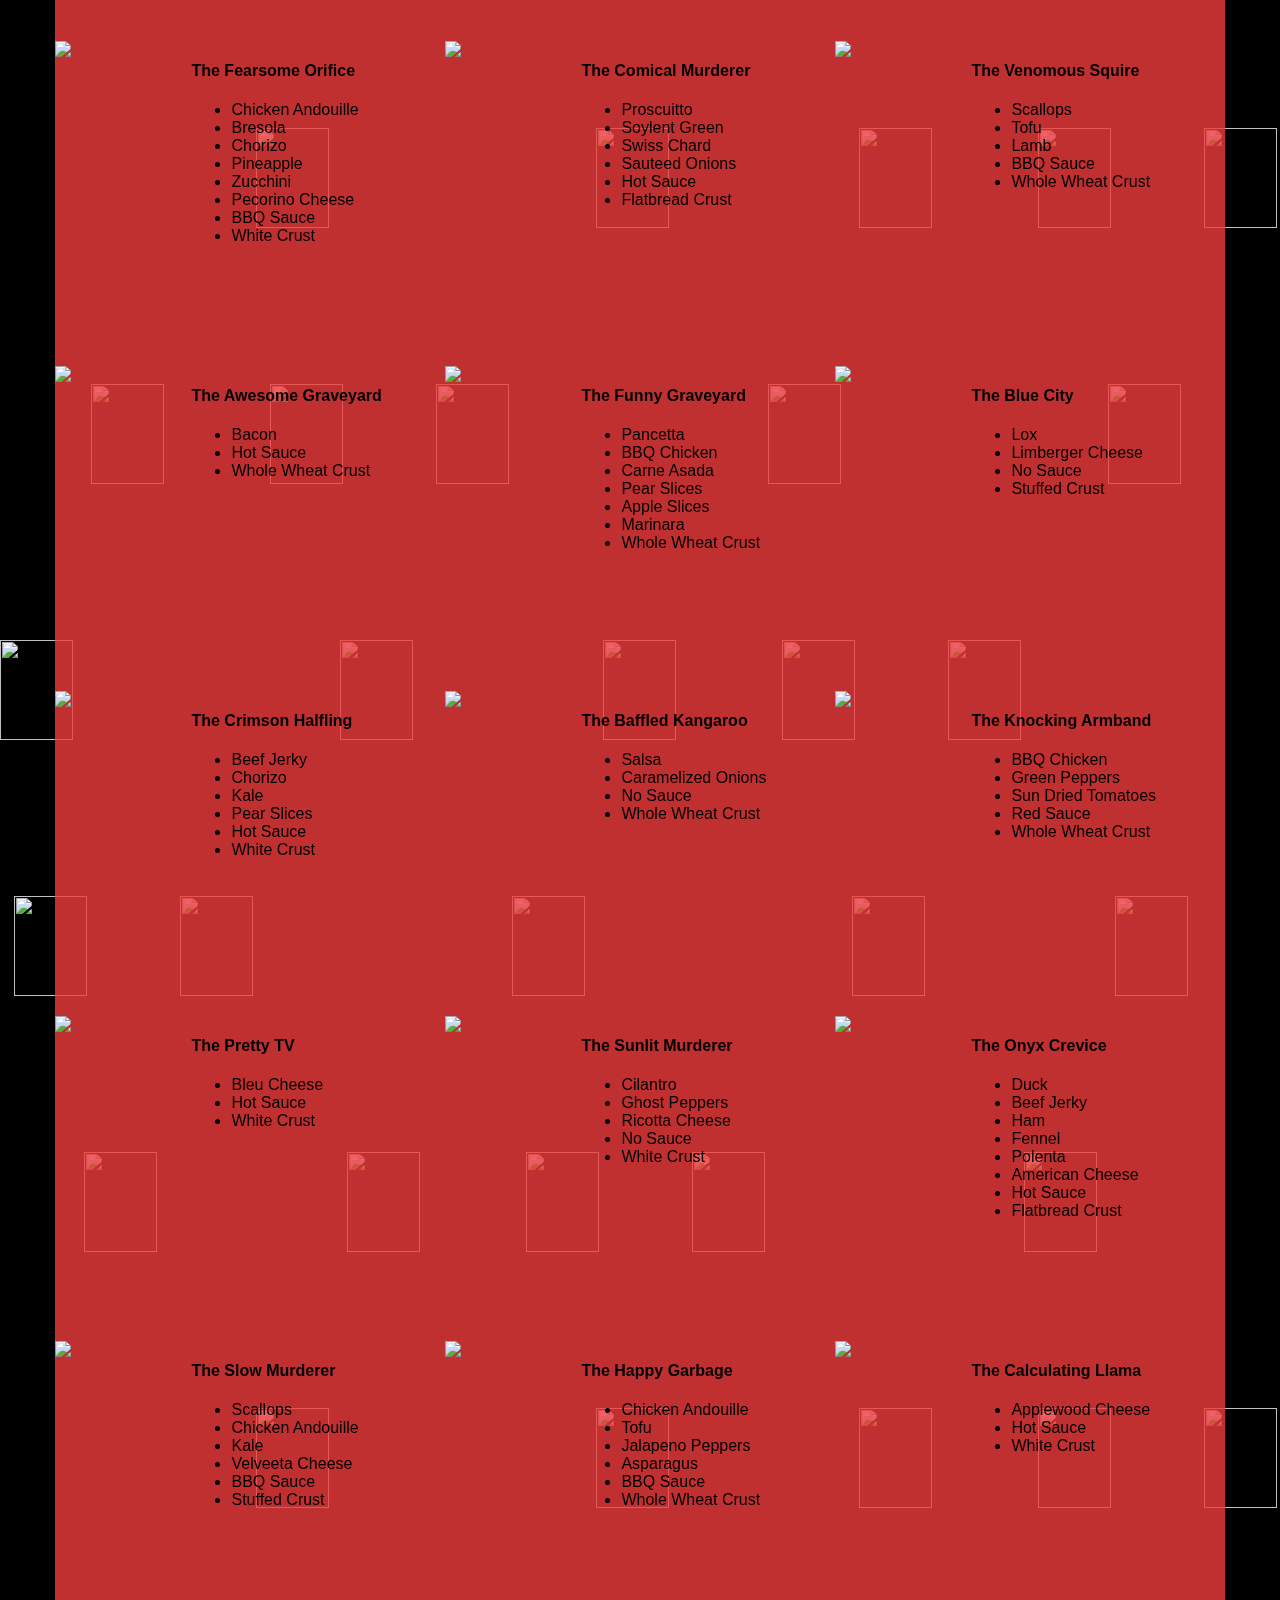
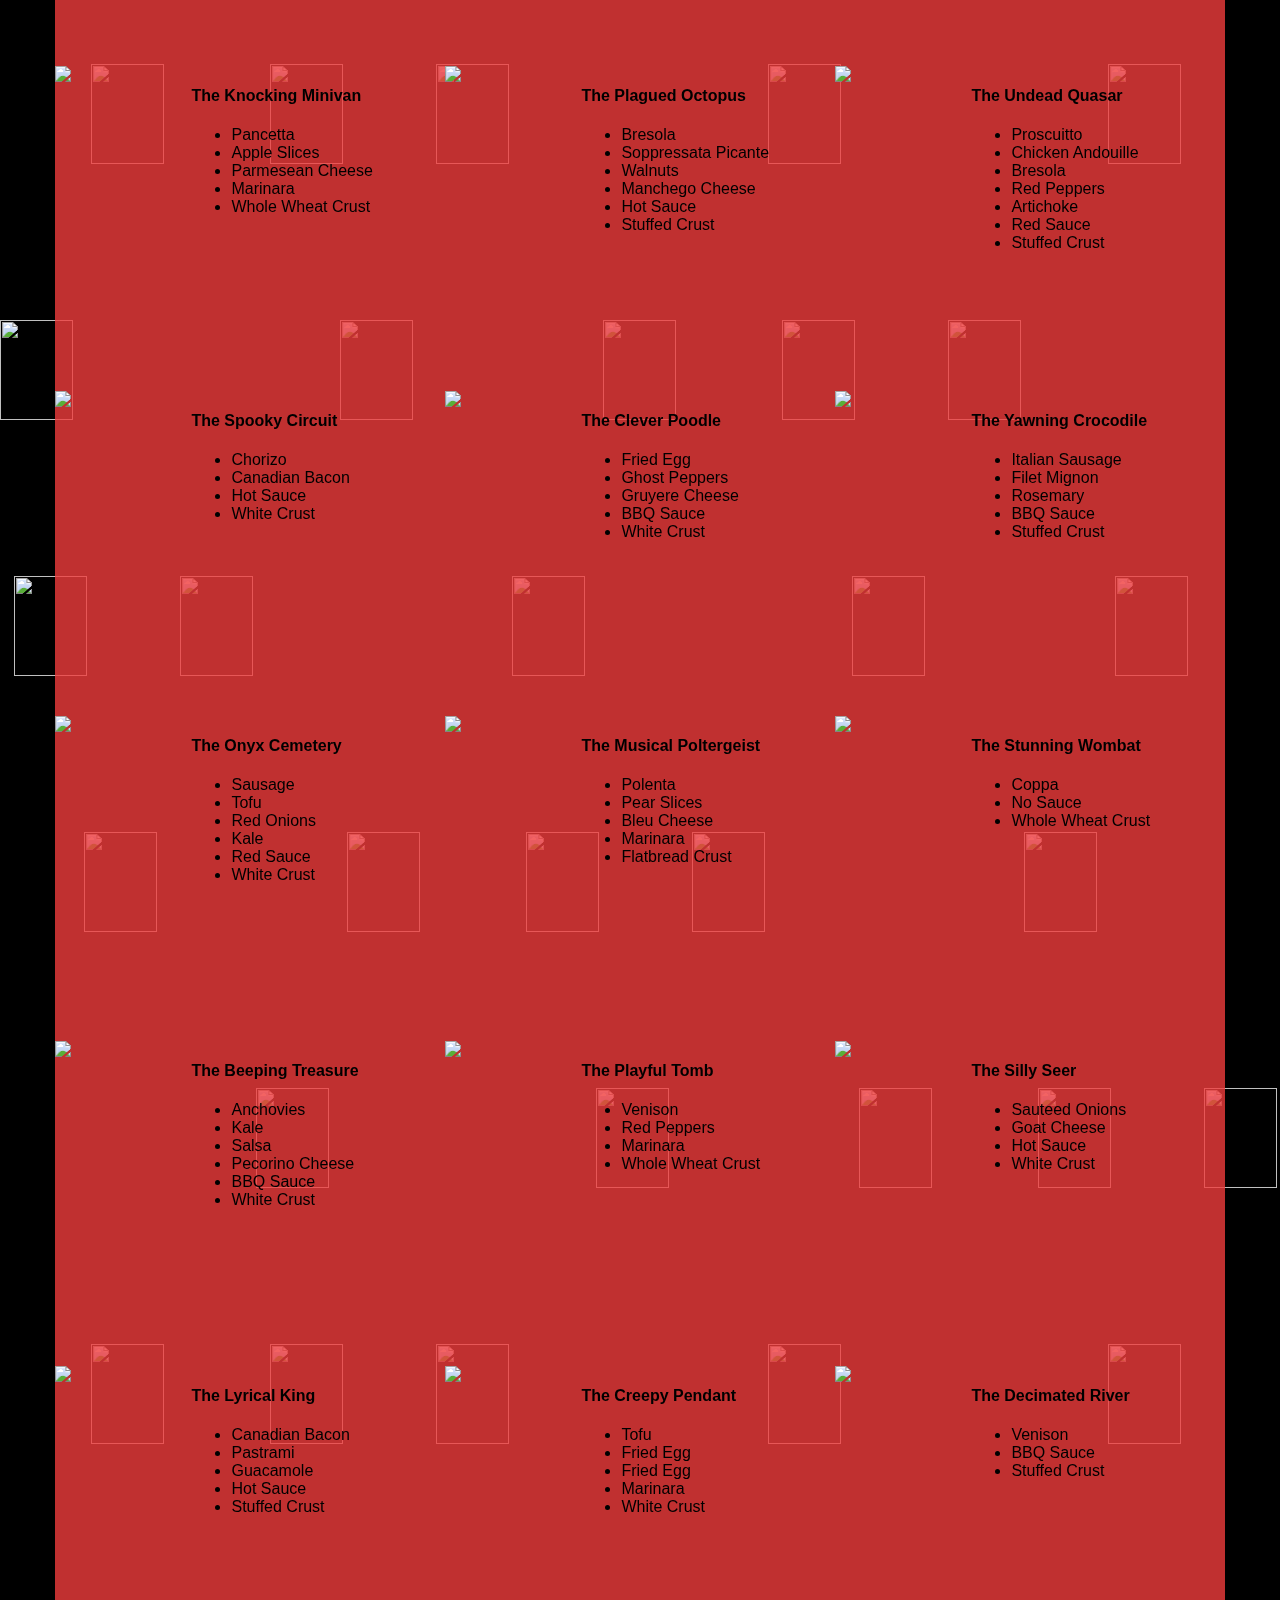
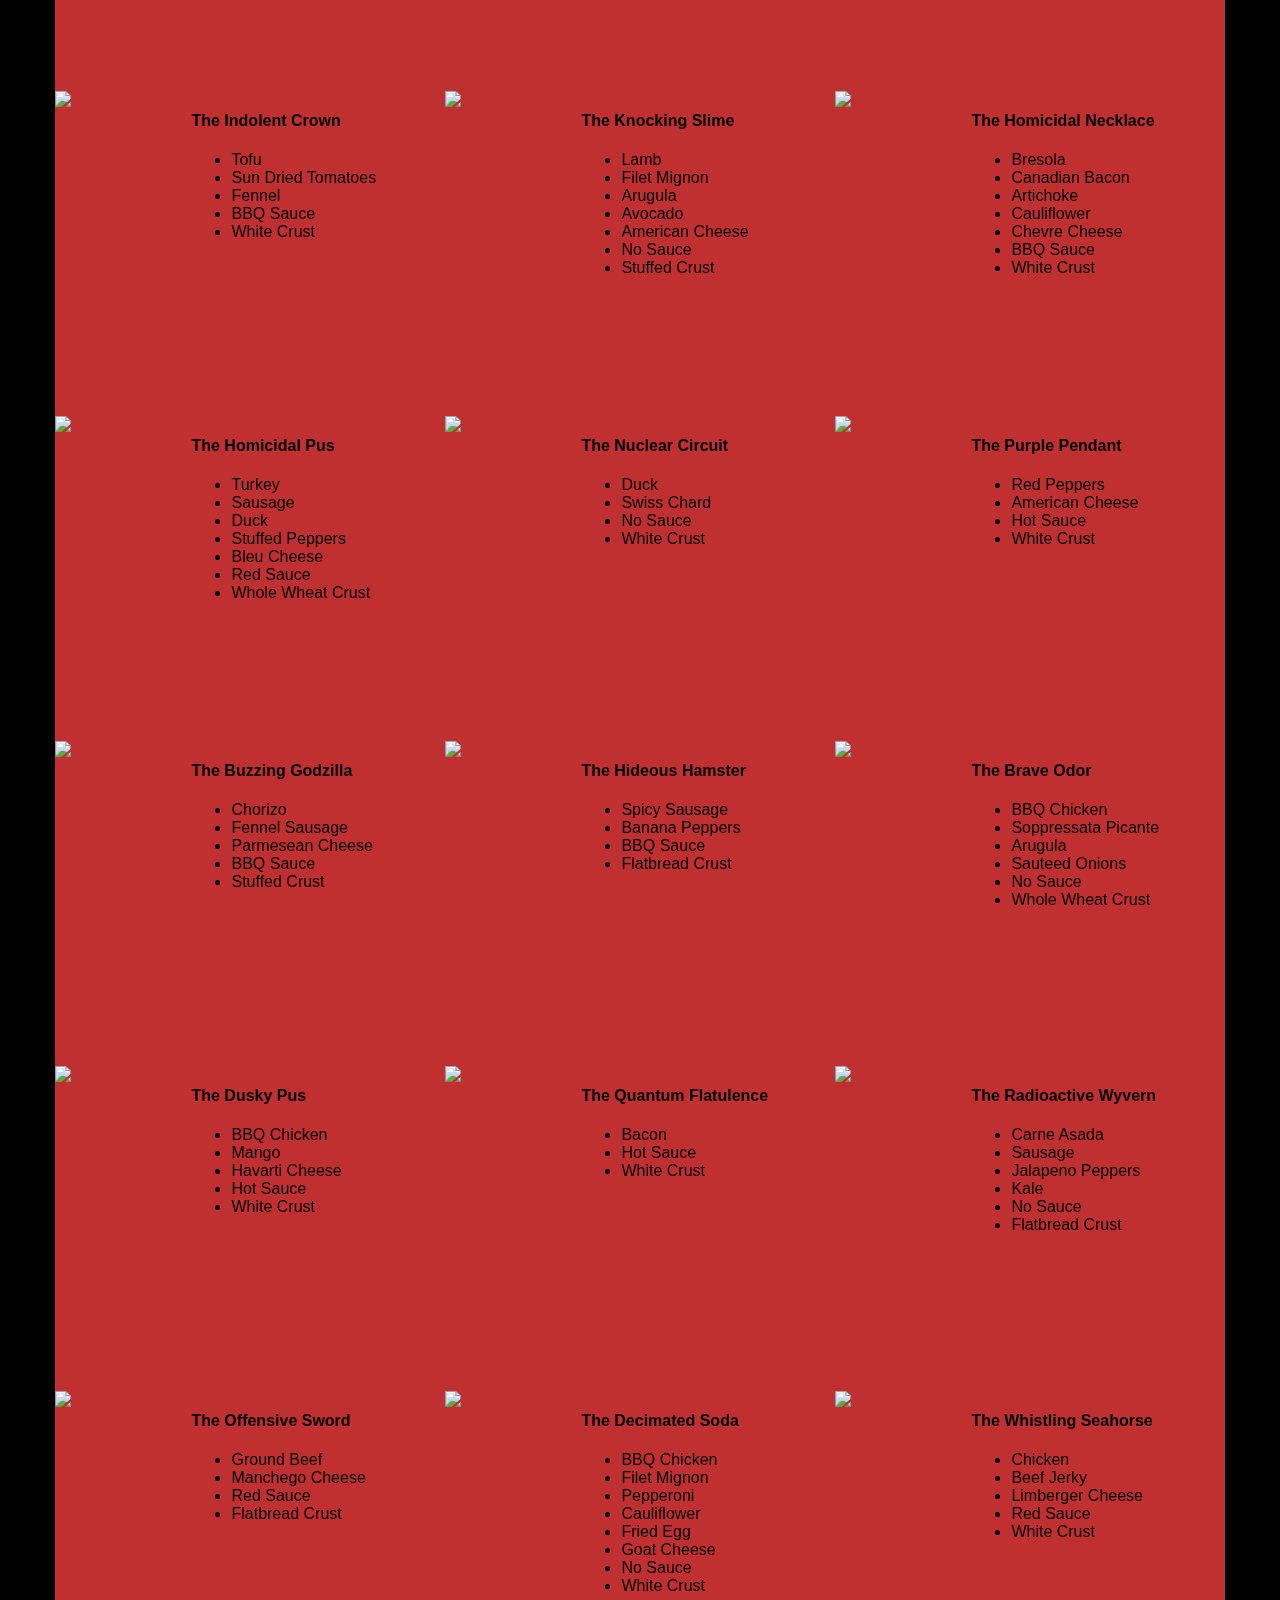
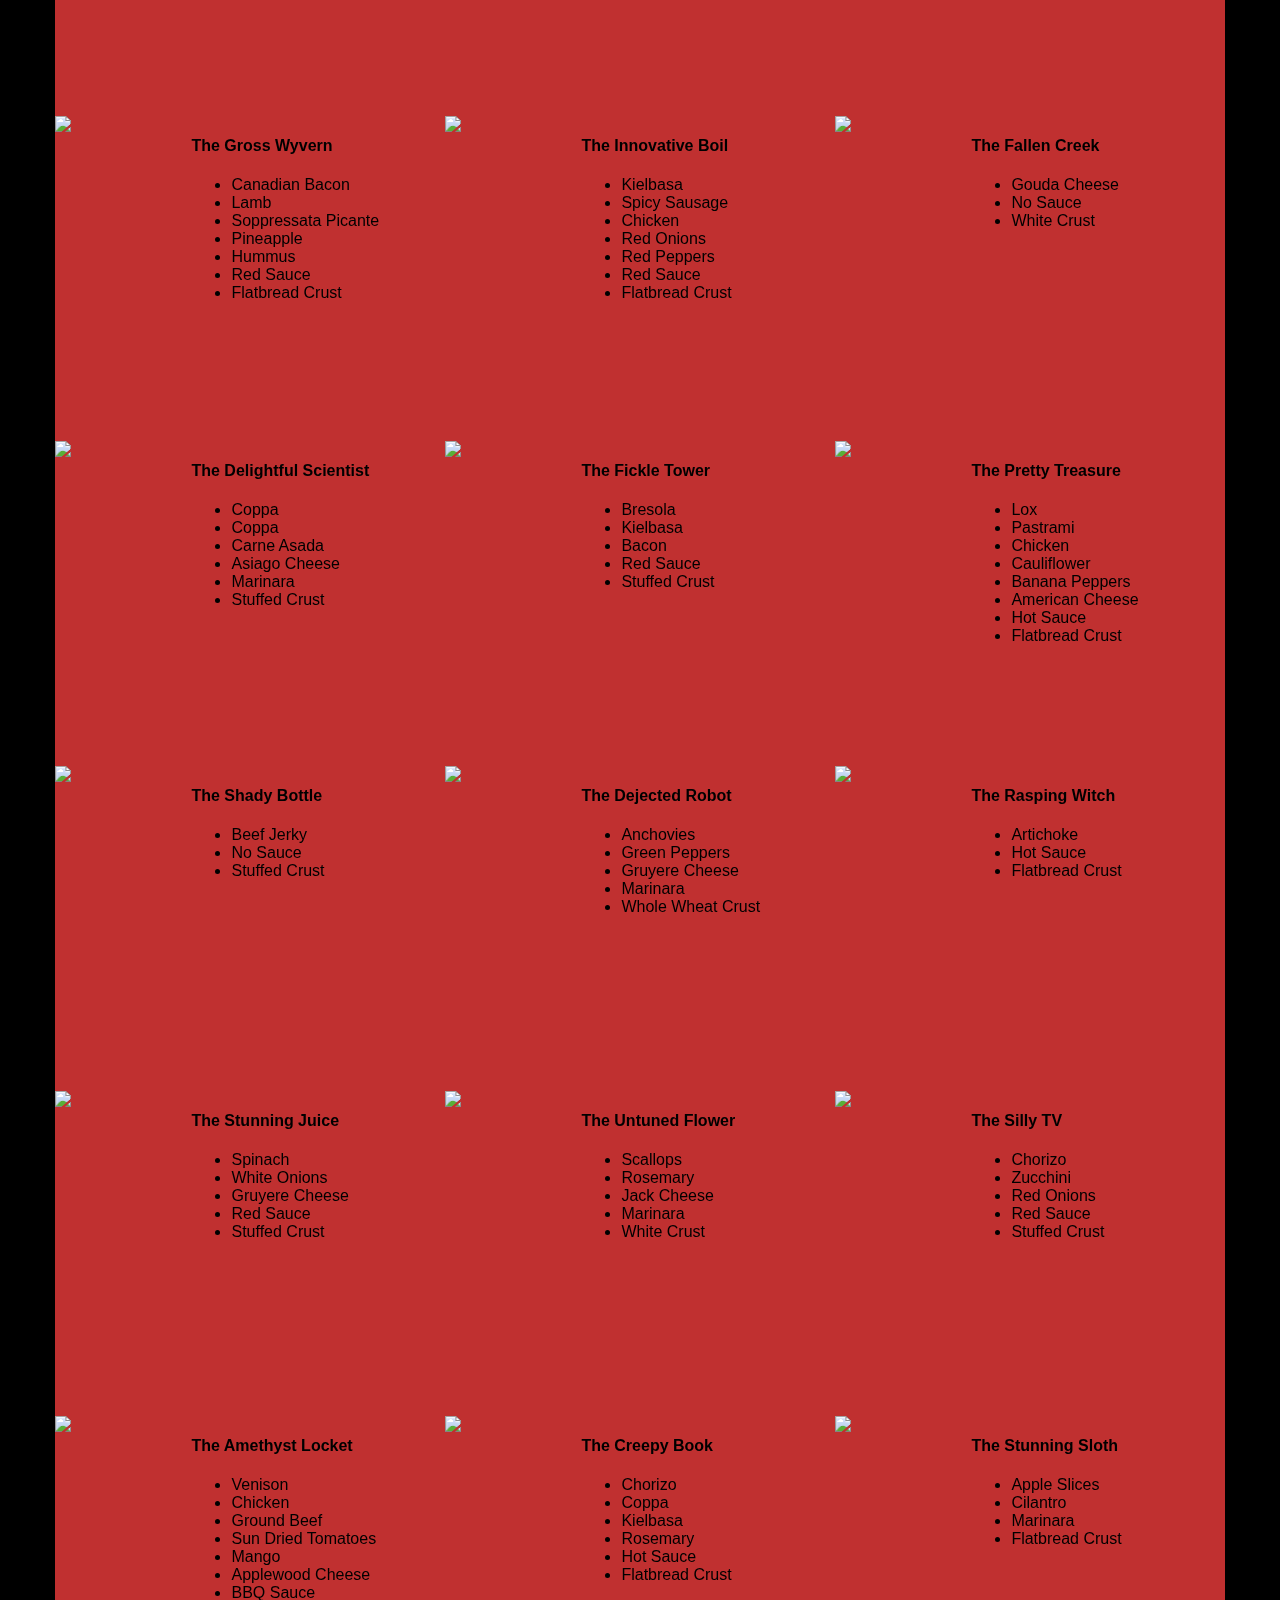
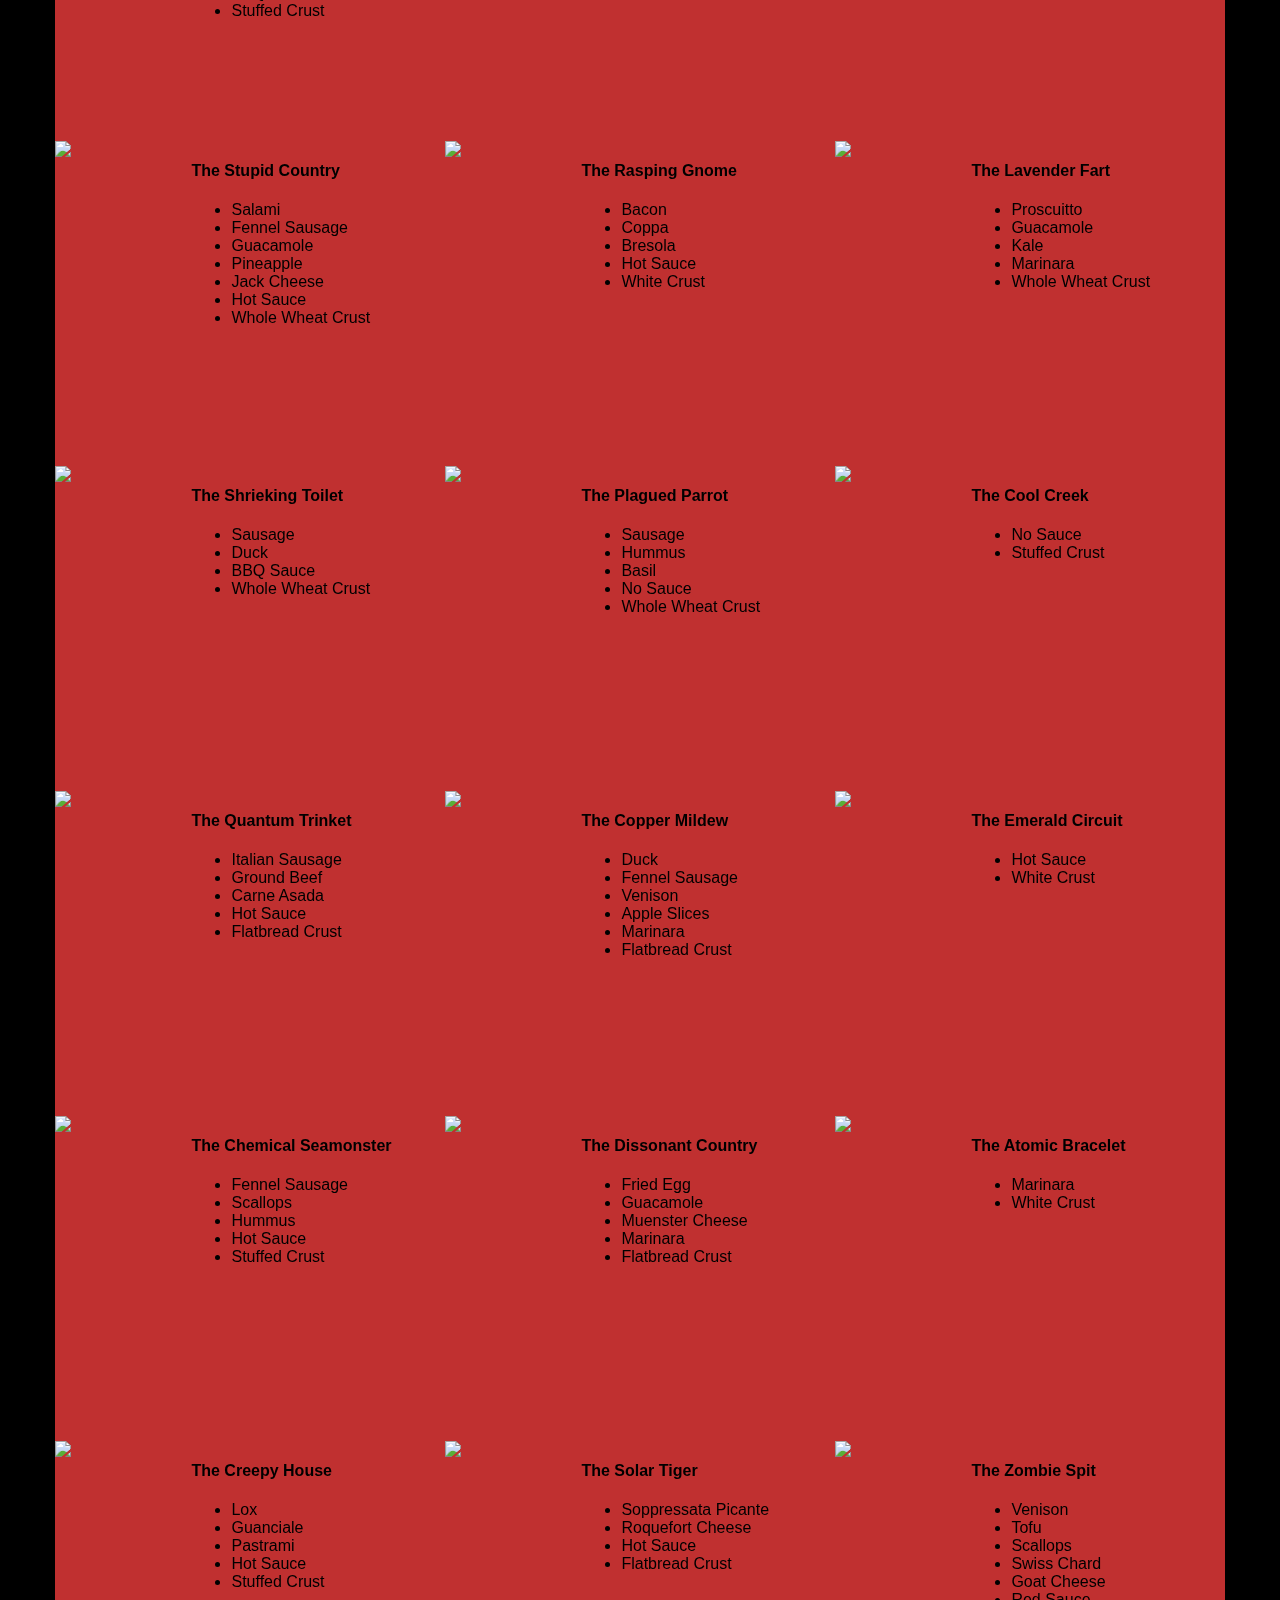
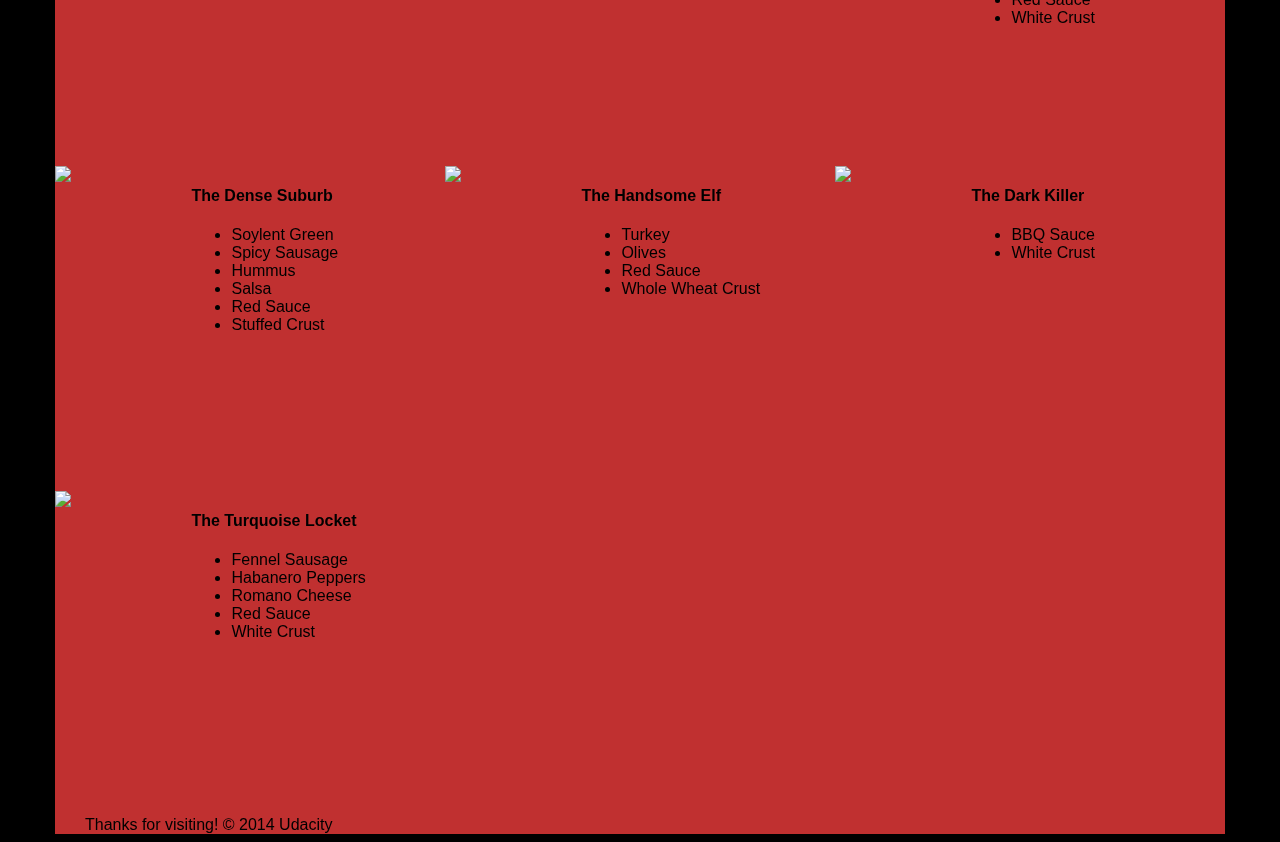
==== commit aca2ee6c: "Move mover querySelector out of the function" ====
--- a/views/pizza.html
+++ b/views/pizza.html
@@ -1,7 +1,7 @@
 <!DOCTYPE HTML>
 <html>
 <head>
-  <style>*{-webkit-box-sizing:border-box;-moz-box-sizing:border-box;-box-sizing:border-box}body{font-family:"Trebuchet MS",Helvetica,sans-serif;background:black}input{background:grey;font-size:18px}form{display:inline-block}.centered{text-align:center}#pizzaSize{font-weight:800}.mover{position:fixed;width:256px;z-index:-1;}.randomPizzaContainer{float:left;display:flex}.randomPizzaContainer:after{content:"";display:table;clear:both}.container{background-color:rgba(240,60,60,.8)}</style>
+  <style>*{-webkit-box-sizing:border-box;-moz-box-sizing:border-box;-box-sizing:border-box}body{font-family:"Trebuchet MS",Helvetica,sans-serif;background:black}input{background:grey;font-size:18px}form{display:inline-block}.centered{text-align:center}#pizzaSize{font-weight:800}.mover{position:fixed;width:256px;z-index:-1;will-change:transform;}.randomPizzaContainer{float:left;display:flex}.randomPizzaContainer:after{content:"";display:table;clear:both}.container{background-color:rgba(240,60,60,.8)}</style>
   <link rel="stylesheet" href="css/bootstrap-grid.min.css">
 </head>
 
